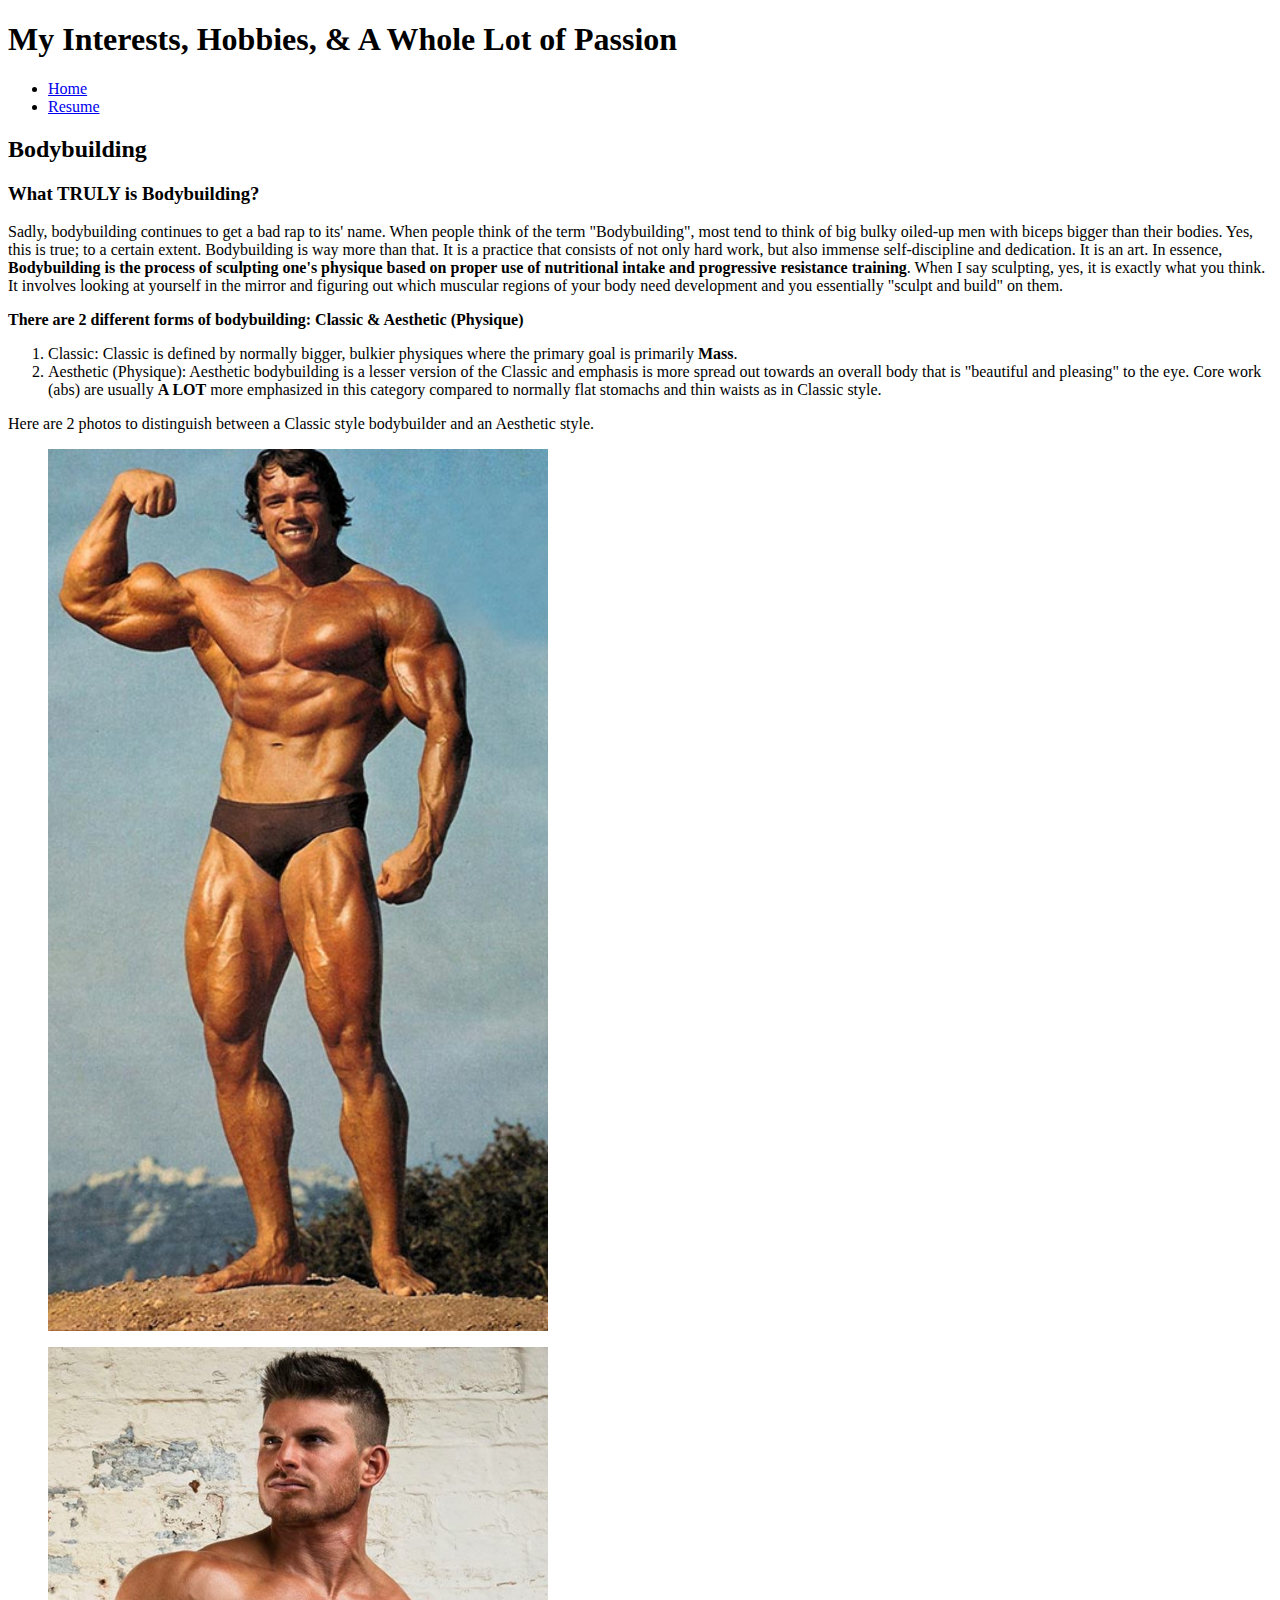
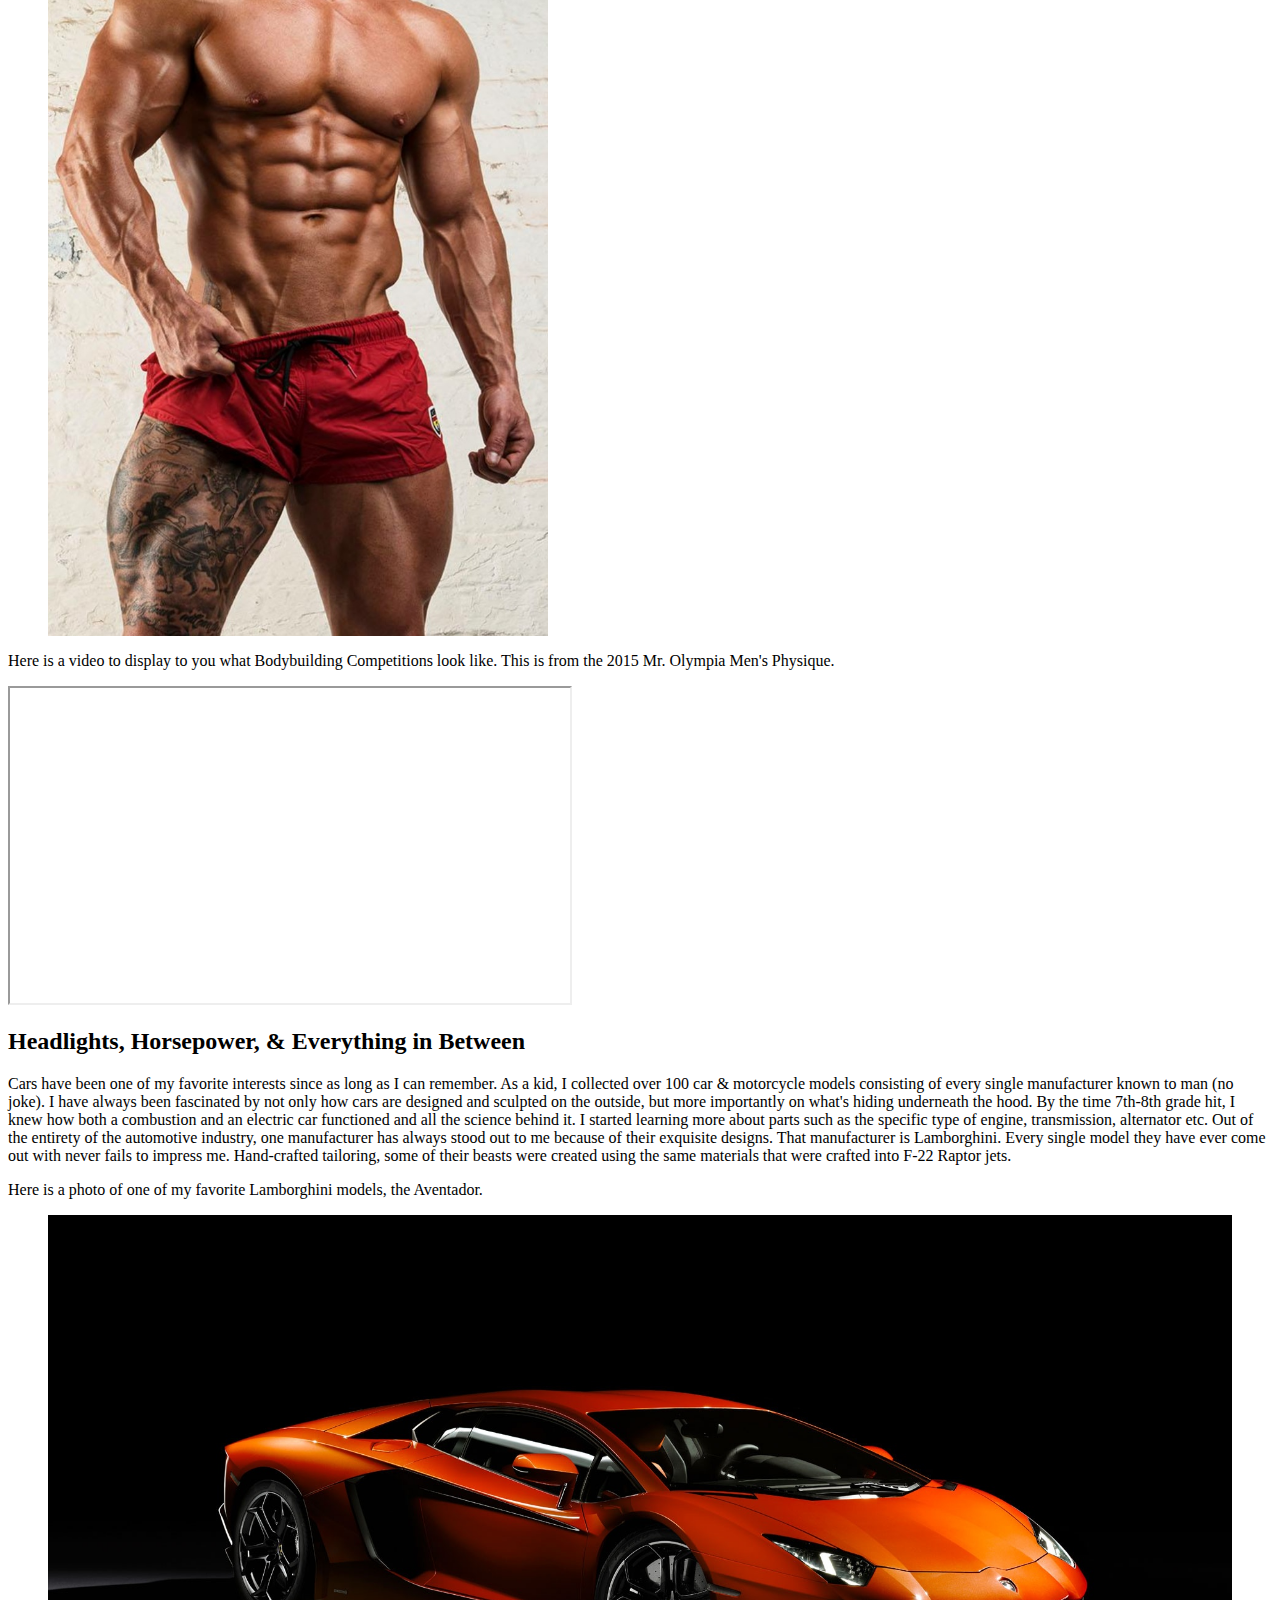
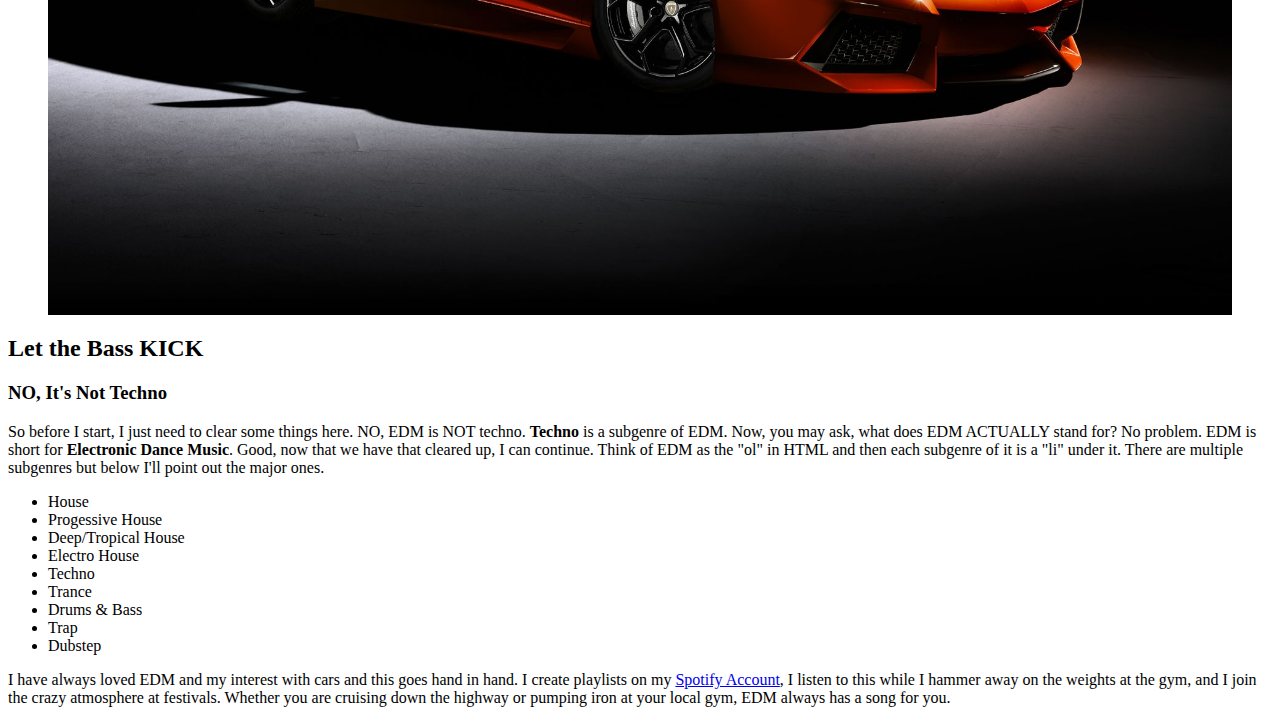
==== personal/index.html @ 1bac951a "added 3rd portion to interest page" ====
<!DOCTYPE html>
<html lang ="en-US">
  <head>
    <title>Interests</title>
    <meta charset = "UTF-8"/>
    <meta name="viewport" content="width=device-width,initial-scale=1.0, shrink-to-fit=no"/>
    <style>
      img{
        display:block;
        max-width:100%;
      }
    </style>
  </head>

  <body>
    <header class="h-card" id="header">
      <h1>My Interests, Hobbies, &amp; A Whole Lot of Passion</h1>
      <nav>
        <ul class="NavMenu">
          <li><a href="../index.html">Home</a></li>
          <li><a href="../resume/index.html">Resume</a></li>
        </ul>
      </nav>
    </header>

    <section class="bodybuilding">
      <h2>Bodybuilding</h2>
        <h3>What TRULY is Bodybuilding?</h3>
          <p>Sadly, bodybuilding continues to get a bad rap to its' name. When people think of the term "Bodybuilding", most tend to think of big bulky oiled-up men with biceps bigger than
           their bodies. Yes, this is true; to a certain extent. Bodybuilding is way more than that. It is a practice that consists of not only hard work, but also immense self-discipline and dedication. It is an art. In essence, <b>Bodybuilding is the process of sculpting one's physique based on proper use of nutritional intake and progressive resistance training</b>. When I say sculpting, yes, it is exactly what you think. It involves looking at yourself in the mirror and figuring out which muscular regions of your body need development and you essentially "sculpt and build" on them.</p>
          <p><b>There are 2 different forms of bodybuilding: Classic &amp; Aesthetic (Physique)</b></p>
          <ol>
            <li>Classic: Classic is defined by normally bigger, bulkier physiques where the primary goal is primarily <b>Mass</b>.</li>
            <li>Aesthetic (Physique): Aesthetic bodybuilding is a lesser version of the Classic and emphasis is more spread out towards an overall body that is "beautiful and pleasing" to the eye. Core work (abs) are usually <b>A LOT</b> more emphasized in this category compared to normally flat stomachs and thin waists as in Classic style.</li>
          </ol>
          <p>Here are 2 photos to distinguish between a Classic style bodybuilder and an Aesthetic style.</p>

          <figure>
            <img src="../pictures/arnold1.jpg" alt="classicbb" style="width:500px;">
          </figure>
          <figure>
            <img src="../pictures/tomcoleman.jpg" alt="aestheticbb" style="width:500px;">
          </figure>

          <p>Here is a video to display to you what Bodybuilding Competitions look like.
          This is from the 2015 Mr. Olympia Men's Physique.</p>

          <iframe width="560" height="315" src="https://www.youtube.com/embed/bm28gUrk5nQ" allowfullscreen></iframe>

    </section>

    <section class="Cars">
      <h2>Headlights, Horsepower, &amp; Everything in Between</h2>
        <p>Cars have been one of my favorite interests since as long as I can remember. As a kid, I collected over 100 car &amp; motorcycle models consisting of every single manufacturer known to man (no joke). I have always been fascinated by not only how cars are designed and sculpted on the outside, but more importantly on what's hiding underneath the hood. By the time 7th-8th grade hit, I knew how both a combustion and an electric car functioned and all the science behind it. I started learning more about parts such as the specific type of engine, transmission, alternator etc. Out of the entirety of the automotive industry, one manufacturer has always stood out to me because of their exquisite designs. That manufacturer is Lamborghini. Every single model they have ever come out with never fails to impress me. Hand-crafted tailoring, some of their beasts were created using the same materials that were crafted into F-22 Raptor jets.</p>

        <p>Here is a photo of one of my favorite Lamborghini models, the Aventador.</p>

        <figure>
          <img src="../pictures/aventador.jpg" alt="lambo" style="height:700px;">
        </figure>
    </section>

    <section class="edm">
      <h2>Let the Bass KICK</h2>
        <h3>NO, It's Not Techno</h3>
          <p>So before I start, I just need to clear some things here. NO, EDM is NOT techno. <b>Techno</b> is a subgenre of EDM. Now, you may ask, what does EDM ACTUALLY stand for? No problem. EDM is short for <b>Electronic Dance Music</b>. Good, now that we have that cleared up, I can continue. Think of EDM as the "ol" in HTML and then each subgenre of it is a "li" under it. There are multiple subgenres but below I'll point out the major ones.</p>

          <ul>
            <li>House</li>
            <li>Progessive House</li>
            <li>Deep/Tropical House</li>
            <li>Electro House</li>
            <li>Techno</li>
            <li>Trance</li>
            <li>Drums &amp; Bass</li>
            <li>Trap</li>
            <li>Dubstep</li>
          </ul>

          <p>I have always loved EDM and my interest with cars and this goes hand in hand. I create playlists on my <a href="https://open.spotify.com/user/12143273703">Spotify Account</a>, I listen to this while I hammer away on the weights at the gym, and I join the crazy atmosphere at festivals. Whether you are cruising down the highway or pumping iron at your local gym, EDM always has a song for you.</p>

          
  </body>
</html>
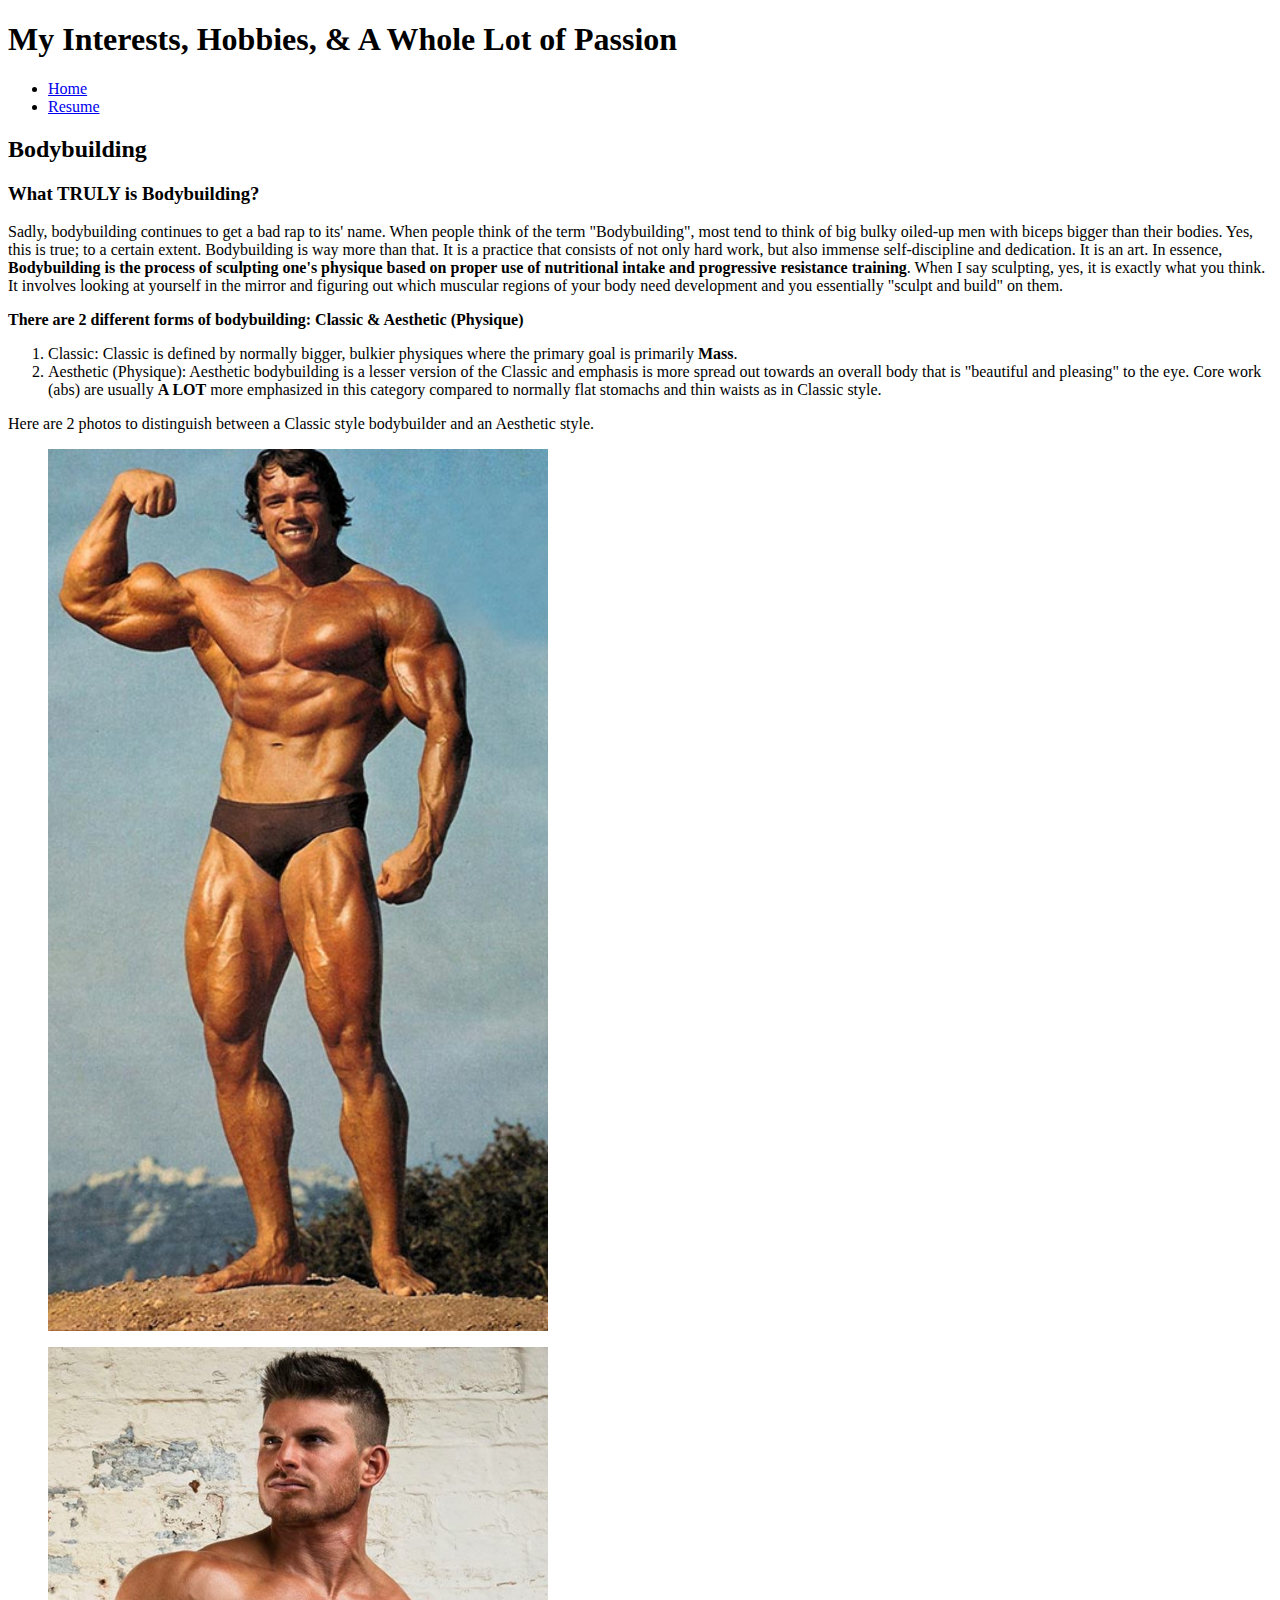
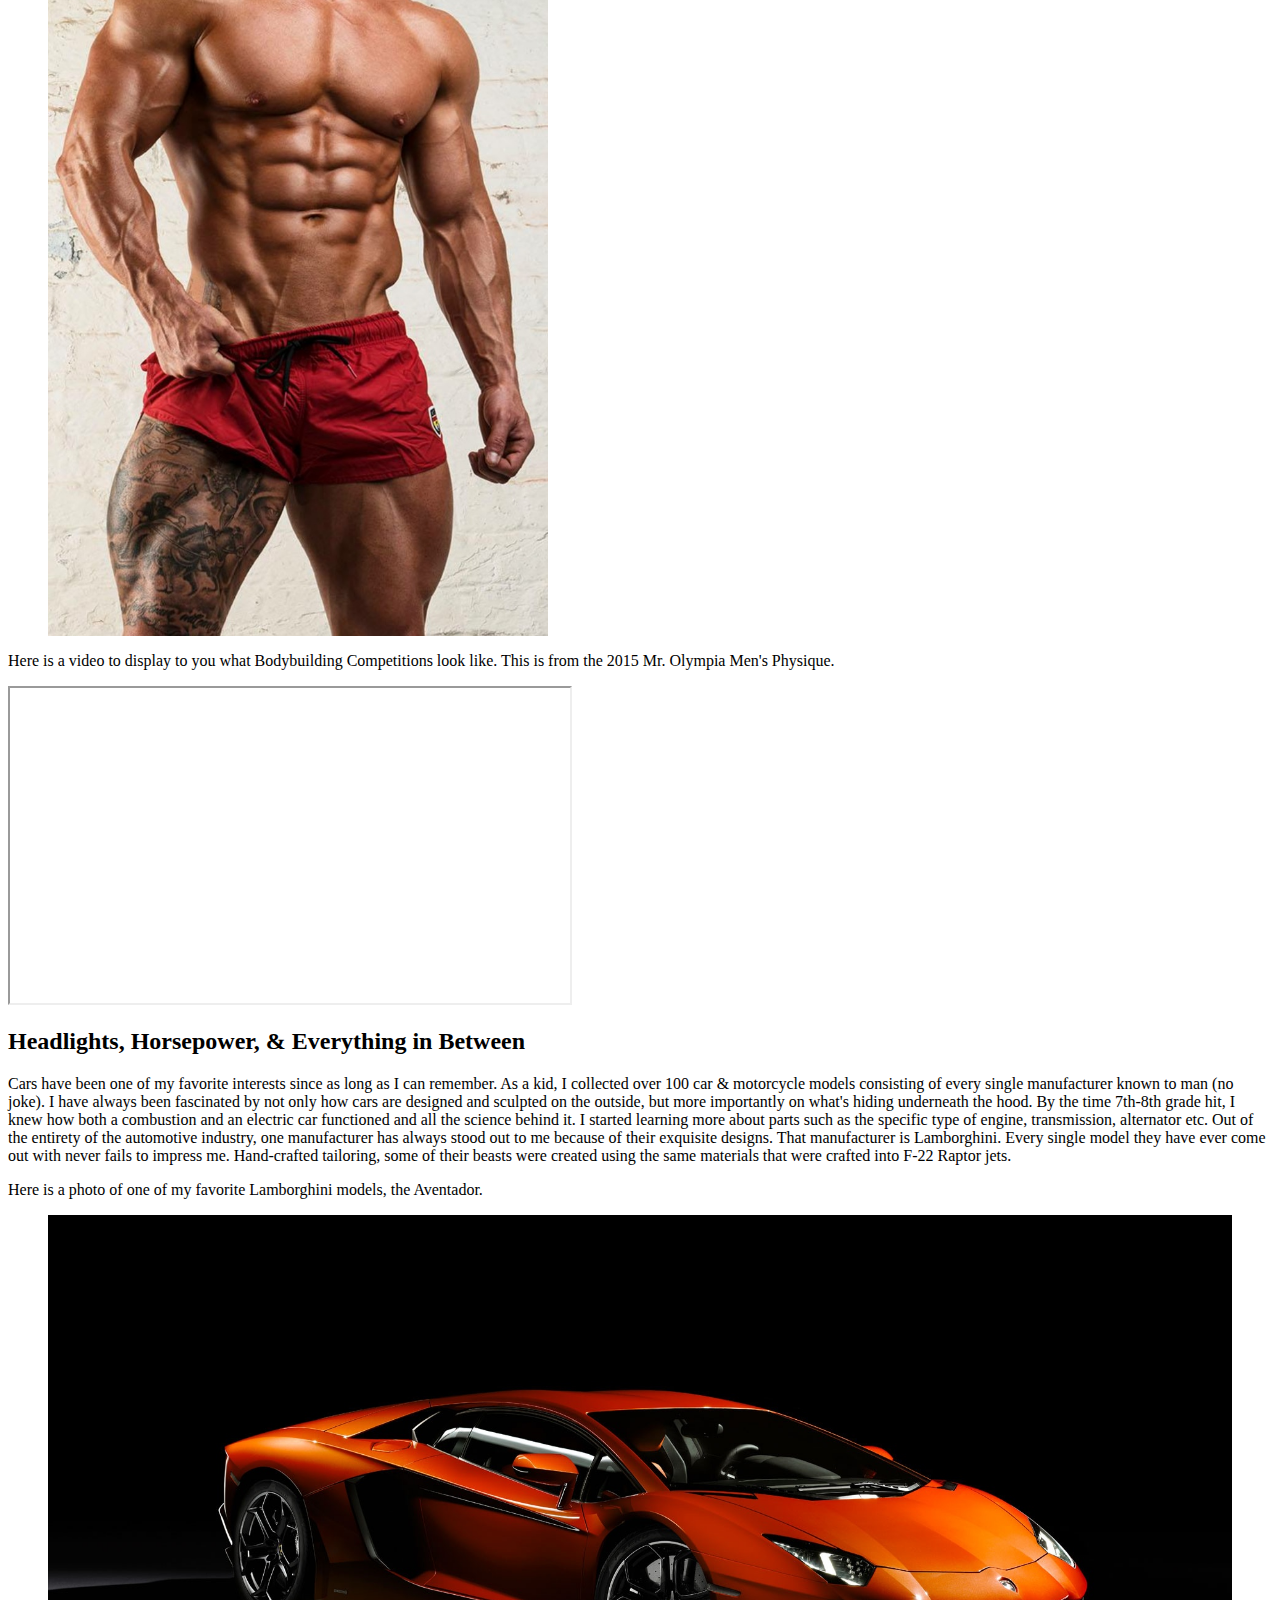
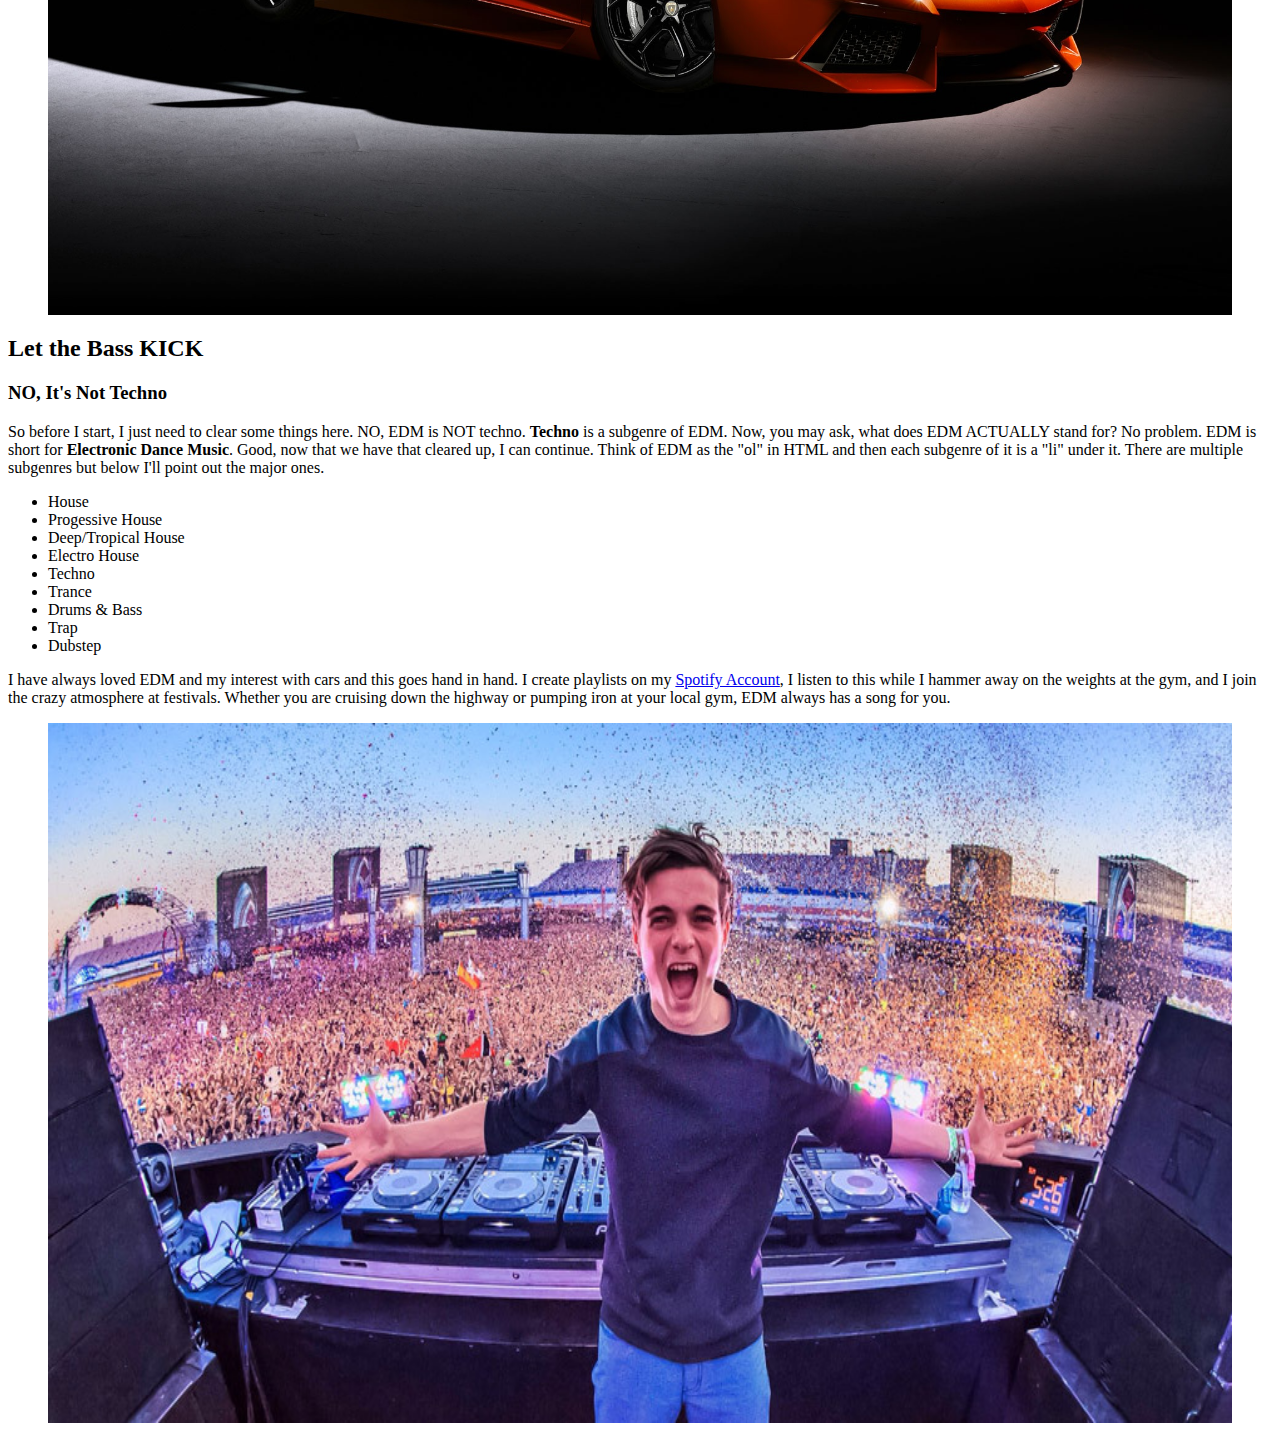
==== commit 9d9ad7e4: "added photo and finished 3rd portion of interest page" ====
--- a/personal/index.html
+++ b/personal/index.html
@@ -79,6 +79,9 @@
 
           <p>I have always loved EDM and my interest with cars and this goes hand in hand. I create playlists on my <a href="https://open.spotify.com/user/12143273703">Spotify Account</a>, I listen to this while I hammer away on the weights at the gym, and I join the crazy atmosphere at festivals. Whether you are cruising down the highway or pumping iron at your local gym, EDM always has a song for you.</p>
 
-          
+          <figure>
+            <img src="../pictures/martingarrix.jpg" alt="mgarrix" style="height:700px;">
+          </figure>
+    </section>
   </body>
 </html>   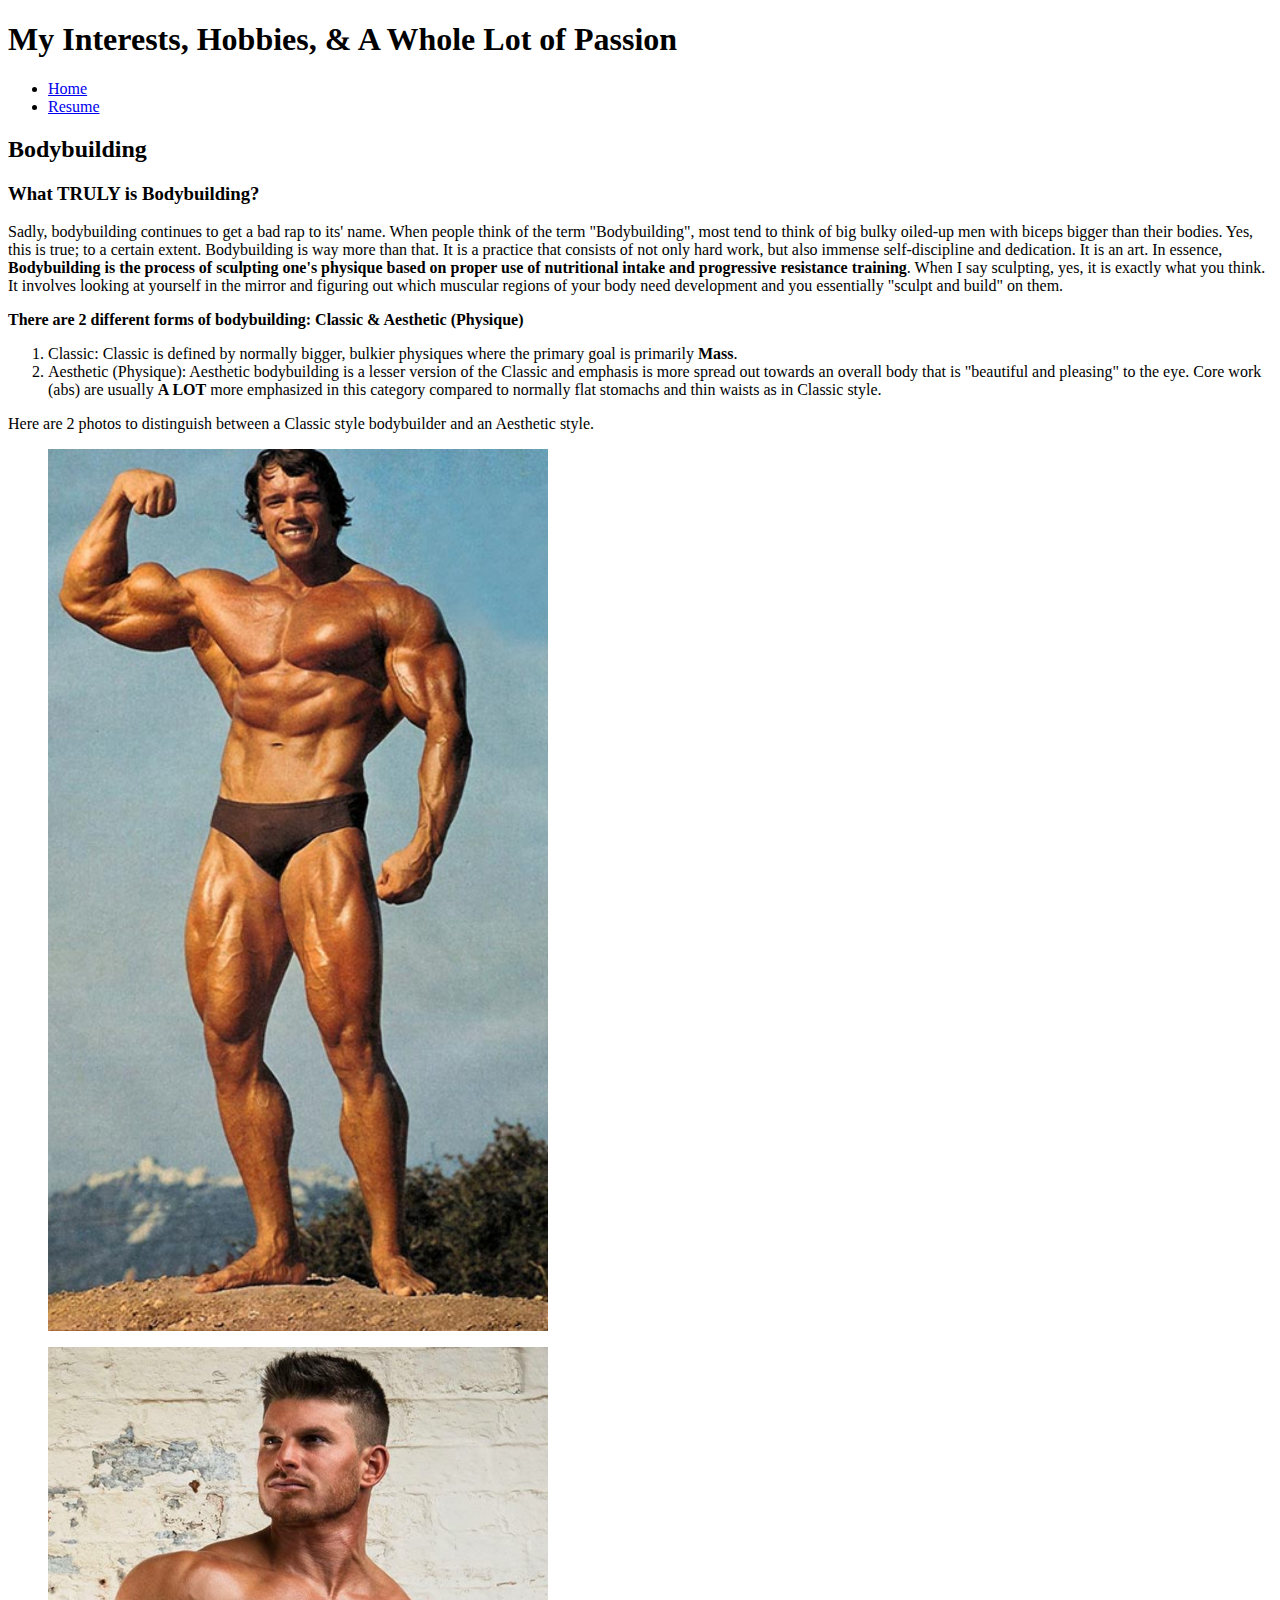
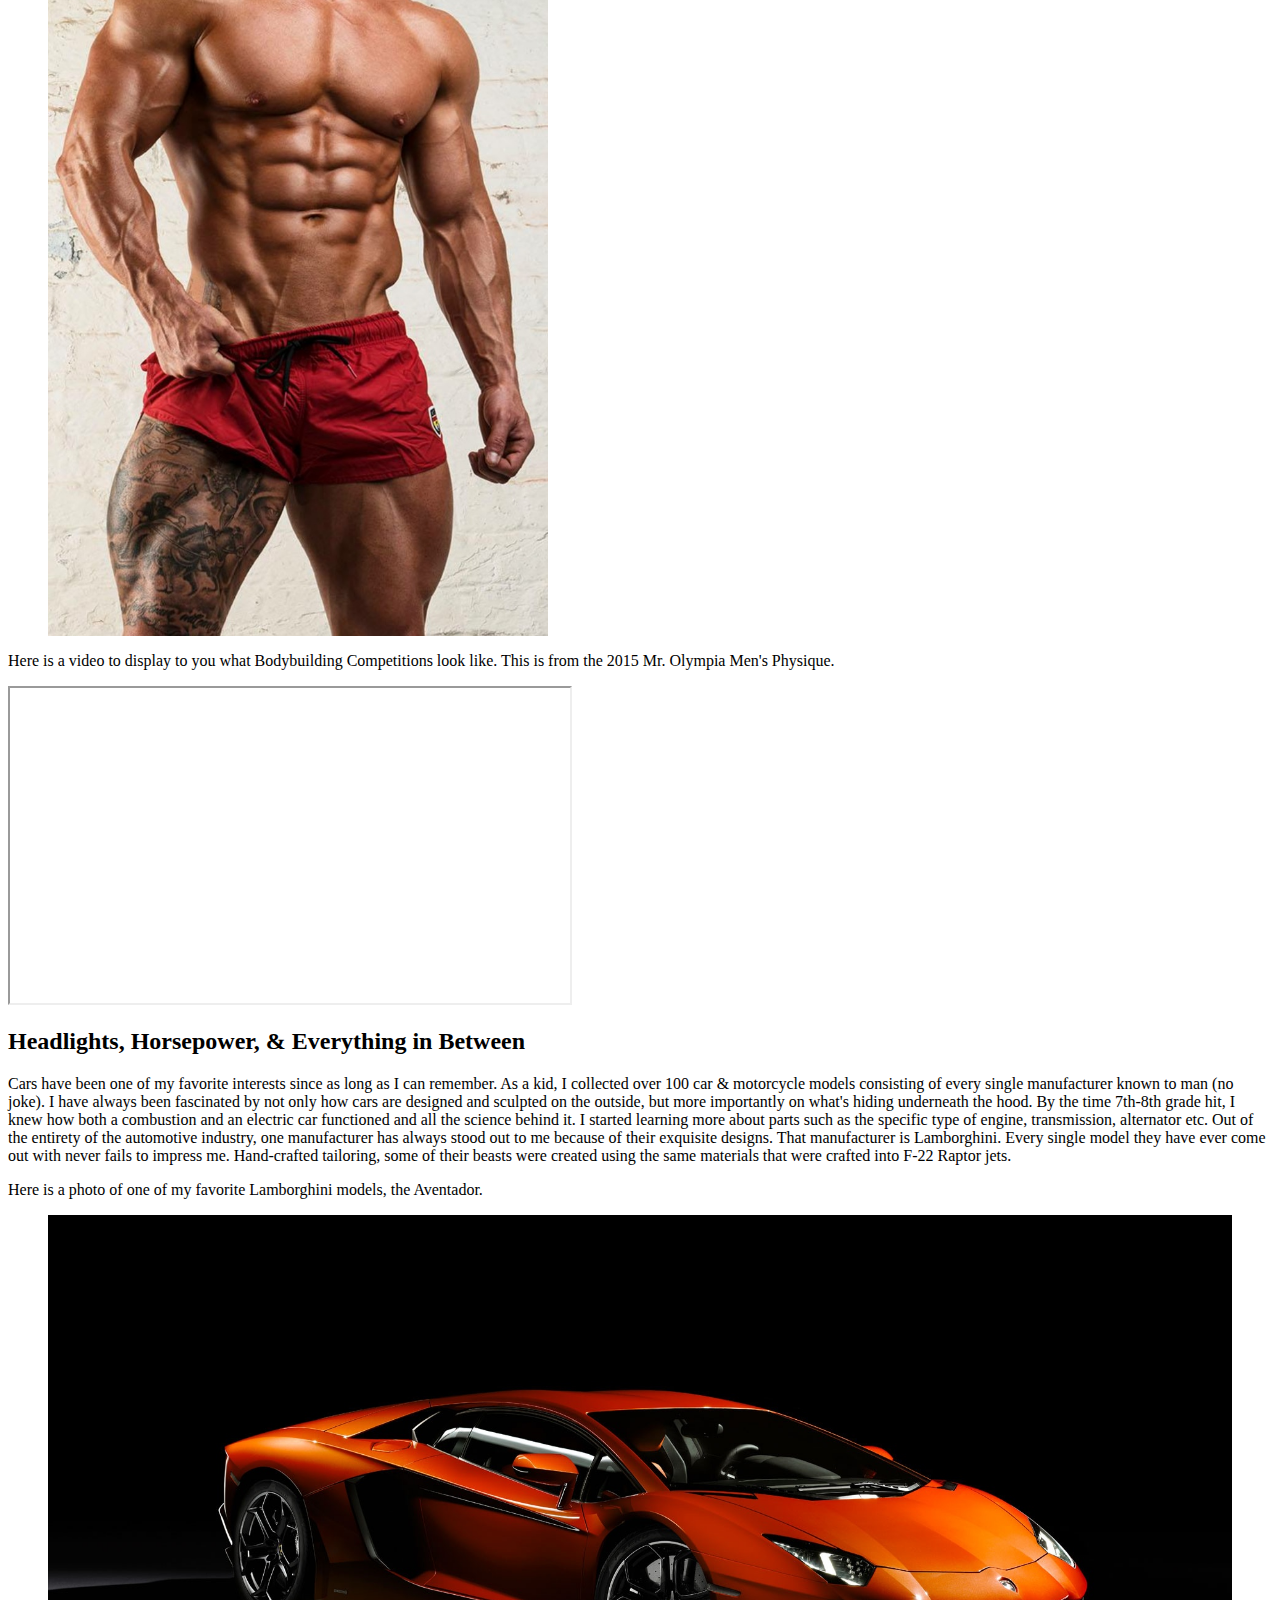
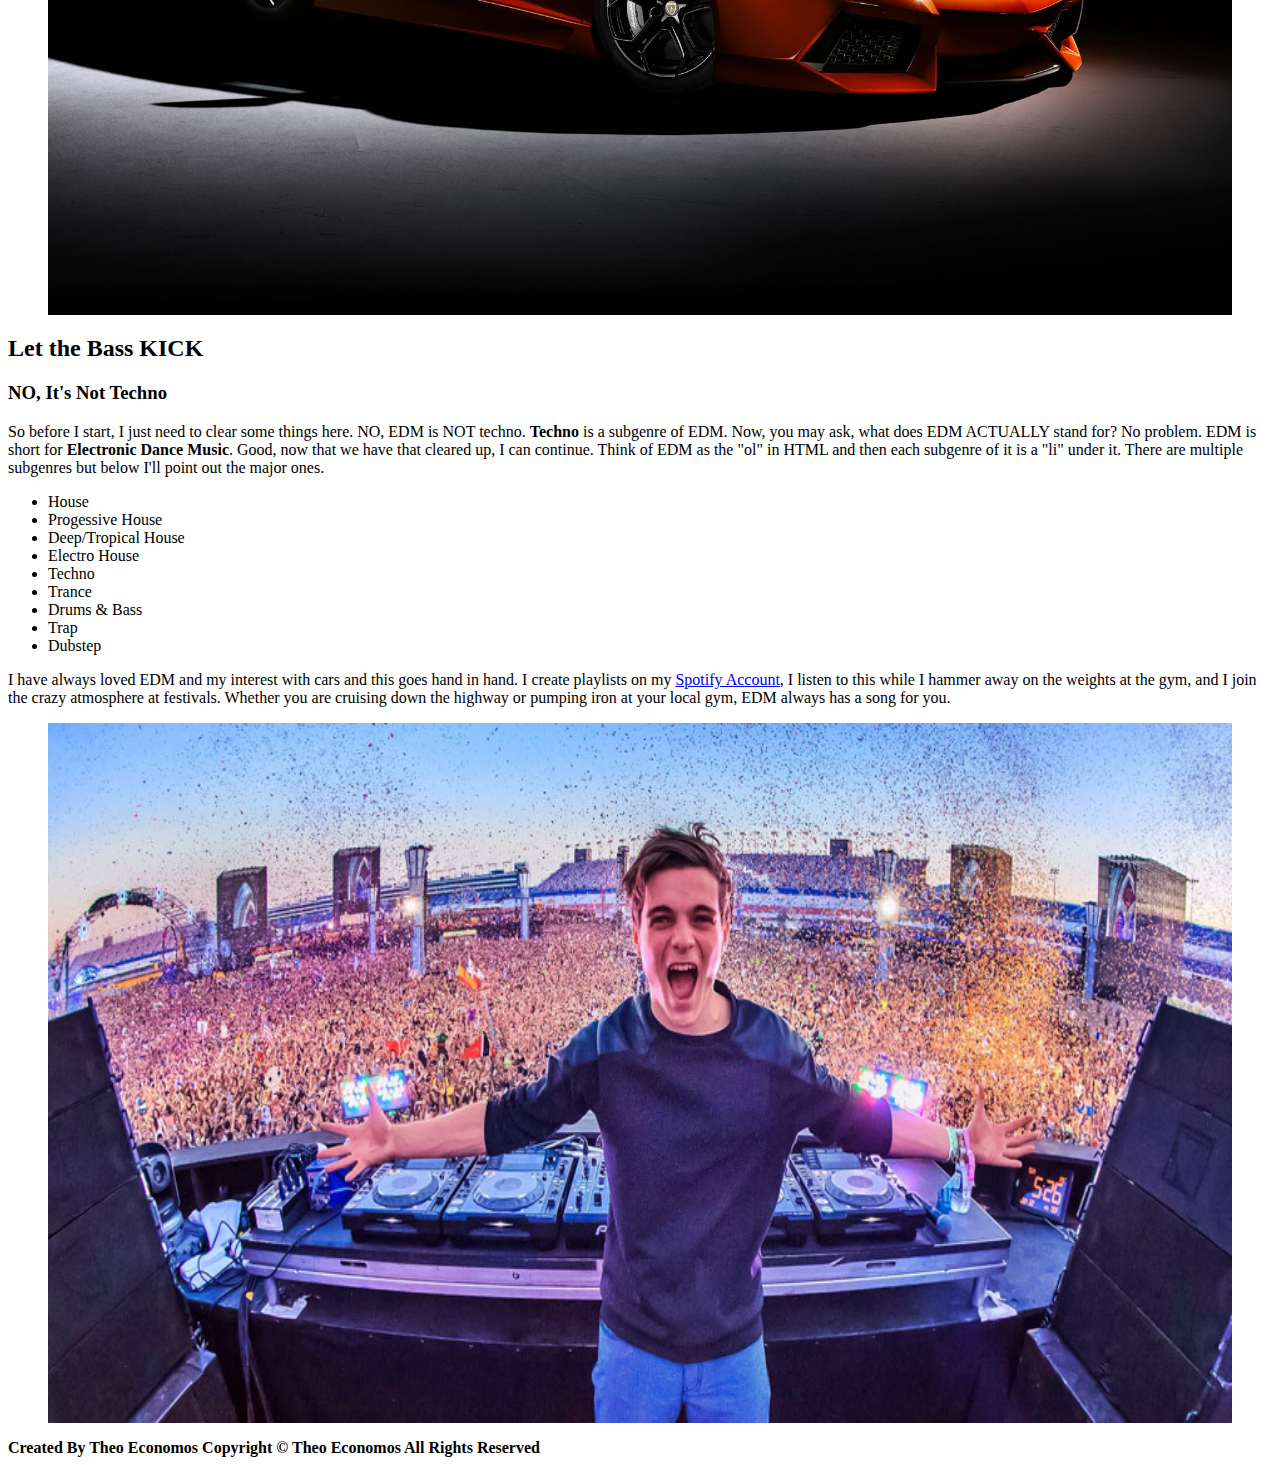
==== commit ff4980f9: "added footer" ====
--- a/personal/index.html
+++ b/personal/index.html
@@ -83,5 +83,11 @@
             <img src="../pictures/martingarrix.jpg" alt="mgarrix" style="height:700px;">
           </figure>
     </section>
+
+    <footer>
+     <b>Created By Theo Economos</b>
+     <b>Copyright &copy; Theo Economos All Rights Reserved</b>
+    </footer>
+    
   </body>
 </html>   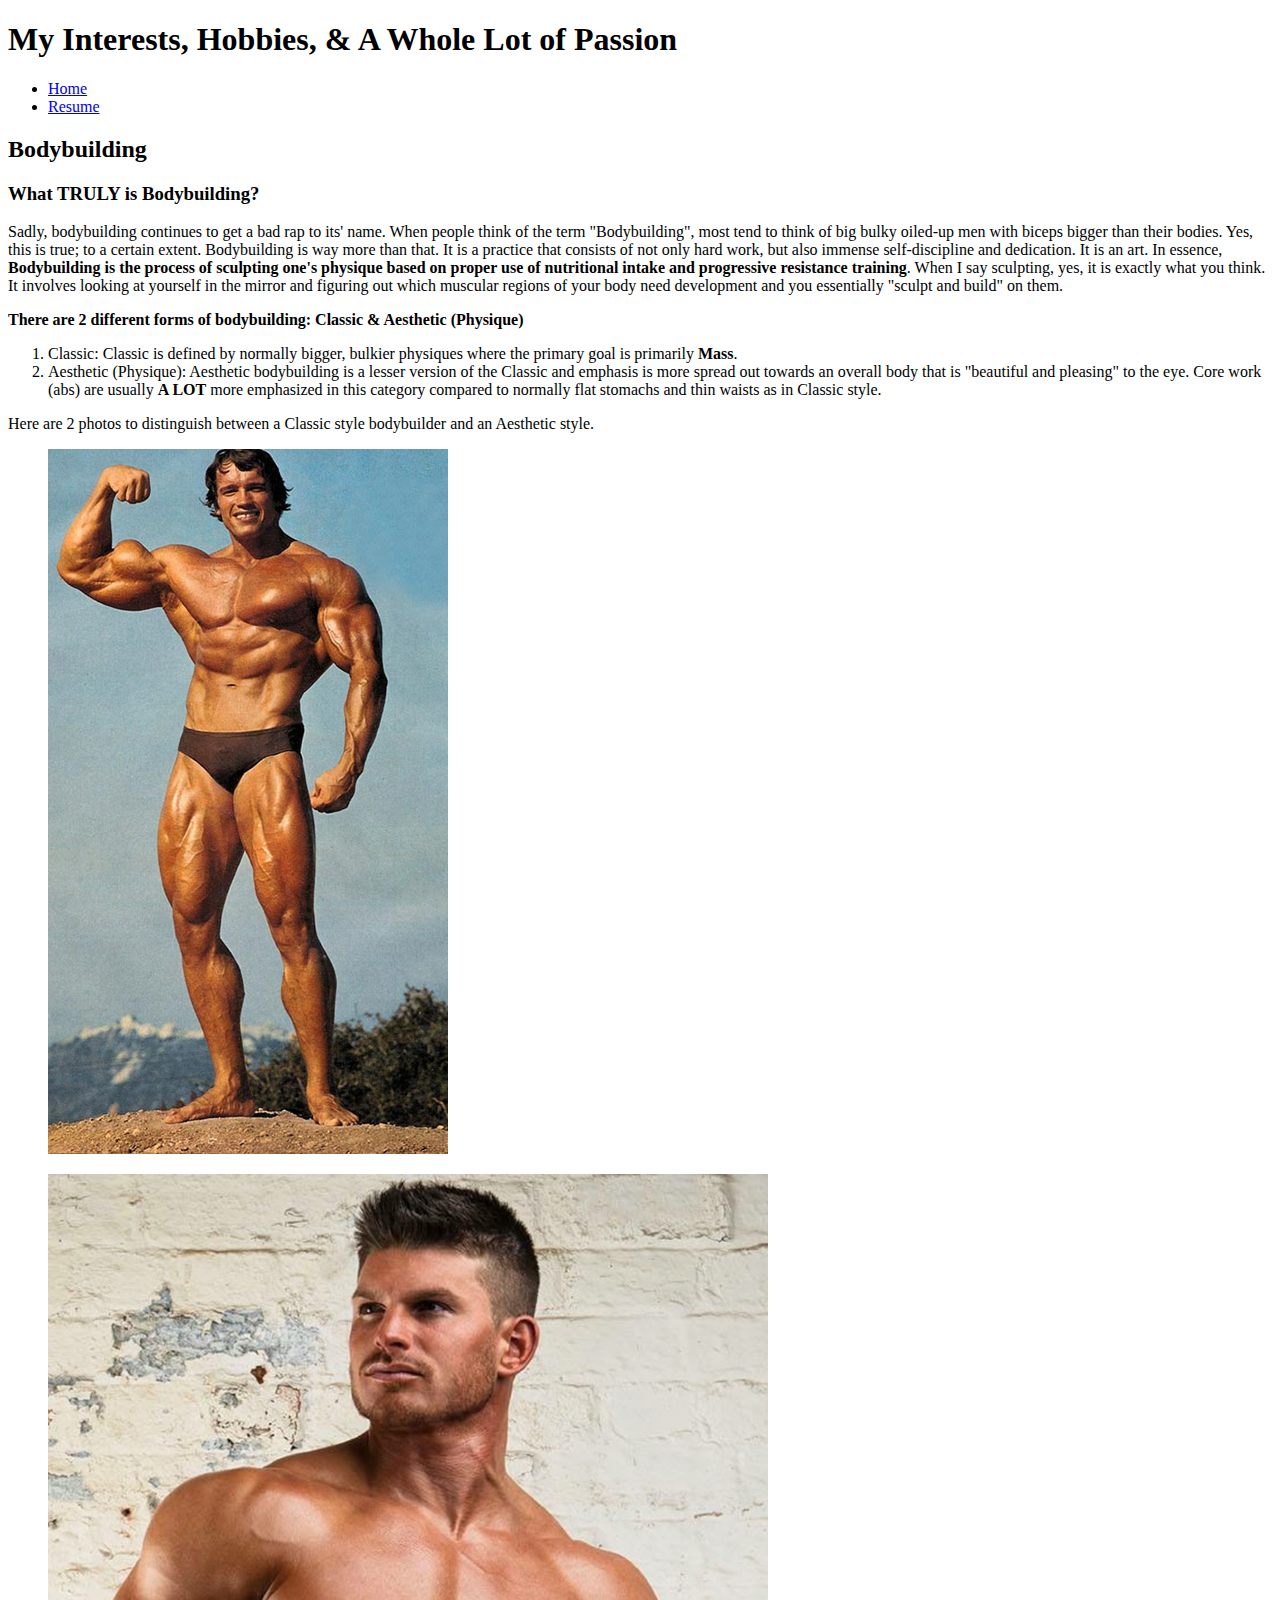
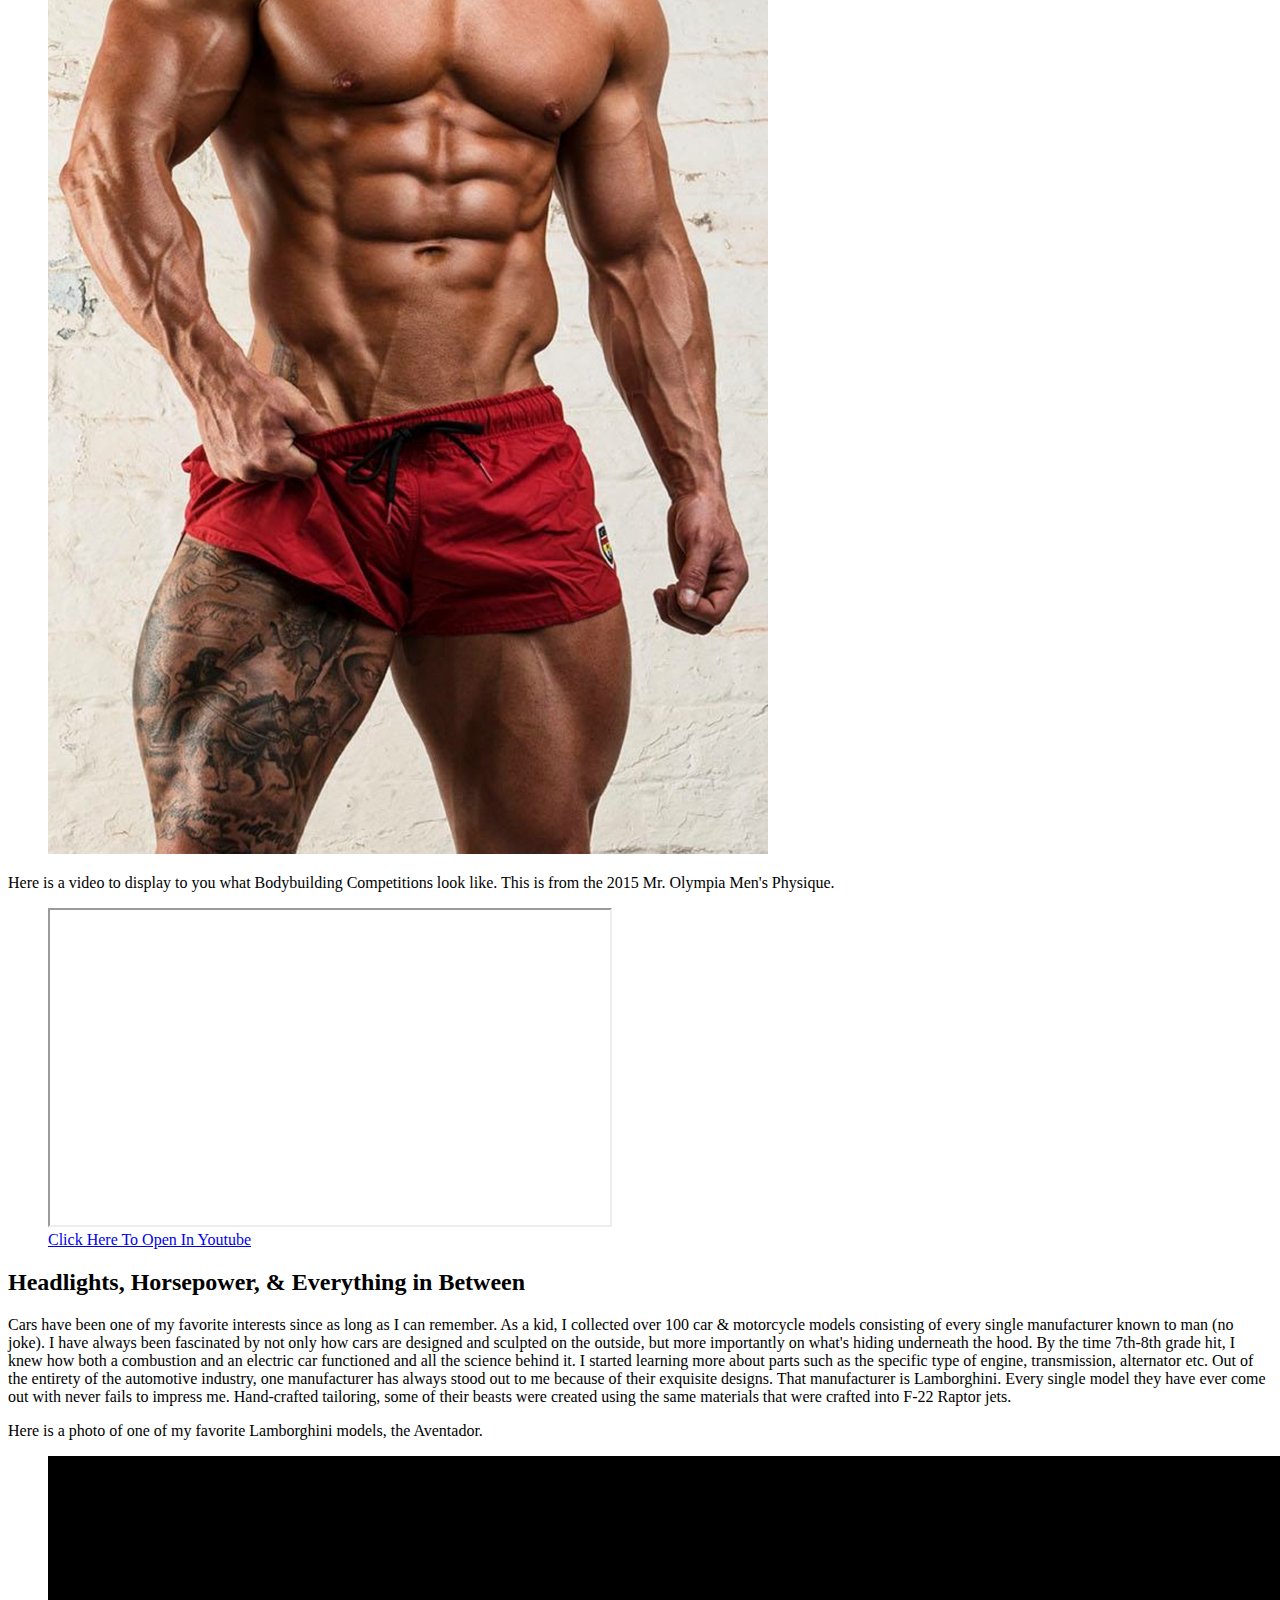
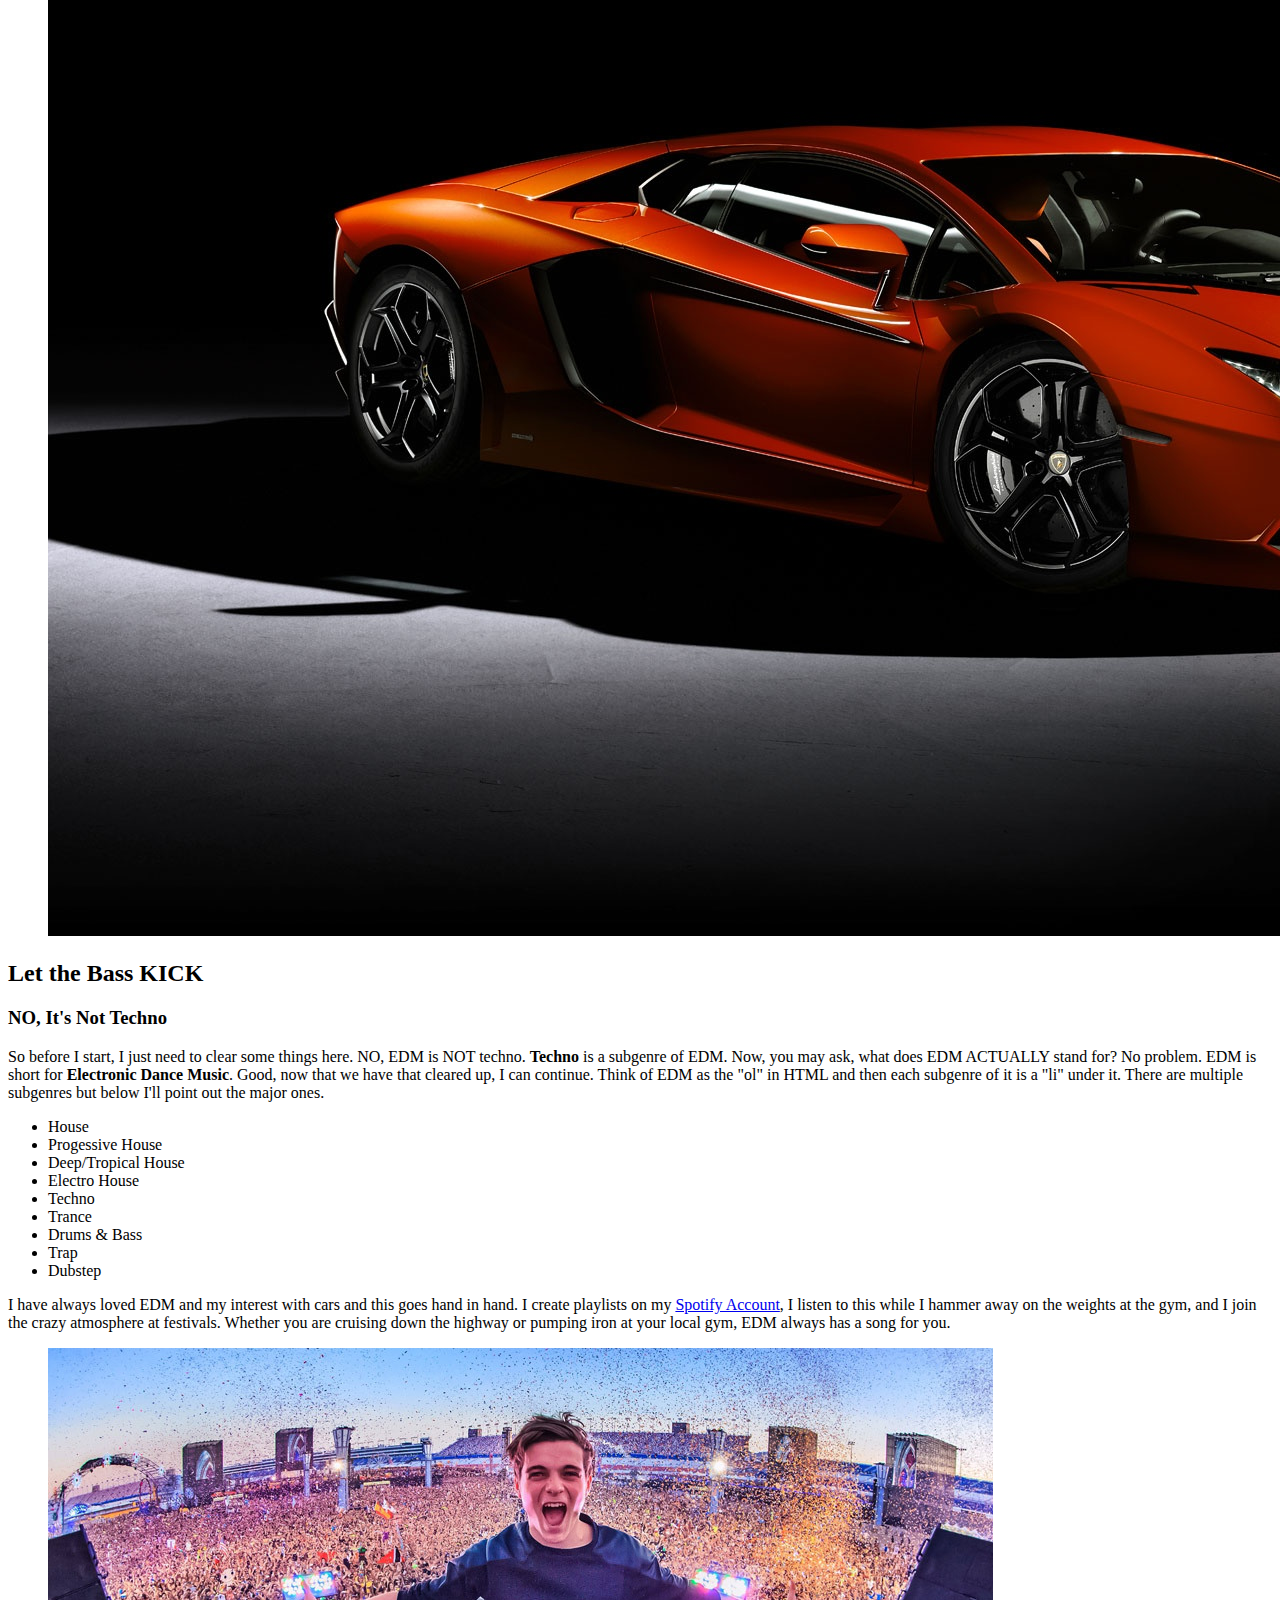
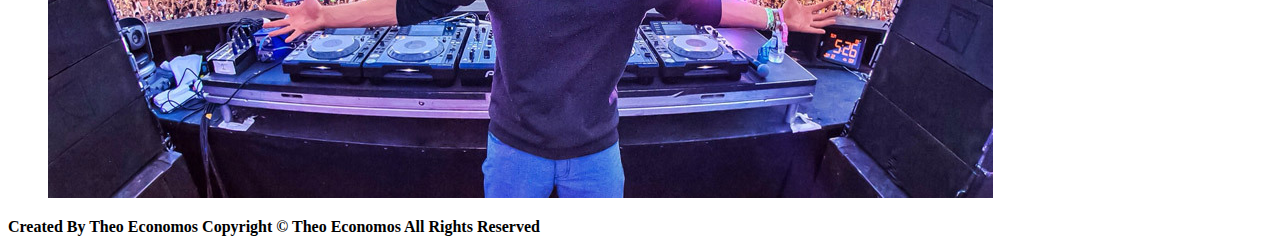
==== commit 0a791dac: "HUGE COMMIT: update all 3 HTML pages" ====
--- a/personal/index.html
+++ b/personal/index.html
@@ -4,19 +4,15 @@
     <title>Interests</title>
     <meta charset = "UTF-8"/>
     <meta name="viewport" content="width=device-width,initial-scale=1.0, shrink-to-fit=no"/>
-    <style>
-      img{
-        display:block;
-        max-width:100%;
-      }
-    </style>
+    <link rel="stylesheet" type="text/css" href="/css/theostylesheet.css">
+
   </head>
 
   <body>
     <header class="h-card" id="header">
       <h1>My Interests, Hobbies, &amp; A Whole Lot of Passion</h1>
       <nav>
-        <ul class="NavMenu">
+        <ul class="nav-menu">
           <li><a href="../index.html">Home</a></li>
           <li><a href="../resume/index.html">Resume</a></li>
         </ul>
@@ -36,27 +32,33 @@
           <p>Here are 2 photos to distinguish between a Classic style bodybuilder and an Aesthetic style.</p>
 
           <figure>
-            <img src="../pictures/arnold1.jpg" alt="classicbb" style="width:500px;">
+            <img src="../pictures/arnold1.jpg" alt="classicbb"/>
           </figure>
           <figure>
-            <img src="../pictures/tomcoleman.jpg" alt="aestheticbb" style="width:500px;">
+            <img src="../pictures/tomcoleman.jpg" alt="aestheticbb"/>
           </figure>
 
           <p>Here is a video to display to you what Bodybuilding Competitions look like.
           This is from the 2015 Mr. Olympia Men's Physique.</p>
 
-          <iframe width="560" height="315" src="https://www.youtube.com/embed/bm28gUrk5nQ" allowfullscreen></iframe>
+    </section>
+          
+      <figure>
+        <iframe width="560" height="315" src="https://www.youtube.com/embed/bm28gUrk5nQ" allowfullscreen></iframe>
+          <figcaption>
+            <a href="https://www.youtube.com/embed/bm28gUrk5nQ">
+              Click Here To Open In Youtube</a>
+          </figcaption>
+      </figure>
 
-    </section>
-
-    <section class="Cars">
+    <section class="cars">
       <h2>Headlights, Horsepower, &amp; Everything in Between</h2>
         <p>Cars have been one of my favorite interests since as long as I can remember. As a kid, I collected over 100 car &amp; motorcycle models consisting of every single manufacturer known to man (no joke). I have always been fascinated by not only how cars are designed and sculpted on the outside, but more importantly on what's hiding underneath the hood. By the time 7th-8th grade hit, I knew how both a combustion and an electric car functioned and all the science behind it. I started learning more about parts such as the specific type of engine, transmission, alternator etc. Out of the entirety of the automotive industry, one manufacturer has always stood out to me because of their exquisite designs. That manufacturer is Lamborghini. Every single model they have ever come out with never fails to impress me. Hand-crafted tailoring, some of their beasts were created using the same materials that were crafted into F-22 Raptor jets.</p>
 
         <p>Here is a photo of one of my favorite Lamborghini models, the Aventador.</p>
 
         <figure>
-          <img src="../pictures/aventador.jpg" alt="lambo" style="height:700px;">
+          <img src="../pictures/aventador.jpg" alt="lambo"/>
         </figure>
     </section>
 
@@ -80,7 +82,7 @@
           <p>I have always loved EDM and my interest with cars and this goes hand in hand. I create playlists on my <a href="https://open.spotify.com/user/12143273703">Spotify Account</a>, I listen to this while I hammer away on the weights at the gym, and I join the crazy atmosphere at festivals. Whether you are cruising down the highway or pumping iron at your local gym, EDM always has a song for you.</p>
 
           <figure>
-            <img src="../pictures/martingarrix.jpg" alt="mgarrix" style="height:700px;">
+            <img src="../pictures/martingarrix.jpg" alt="mgarrix"/>
           </figure>
     </section>
 
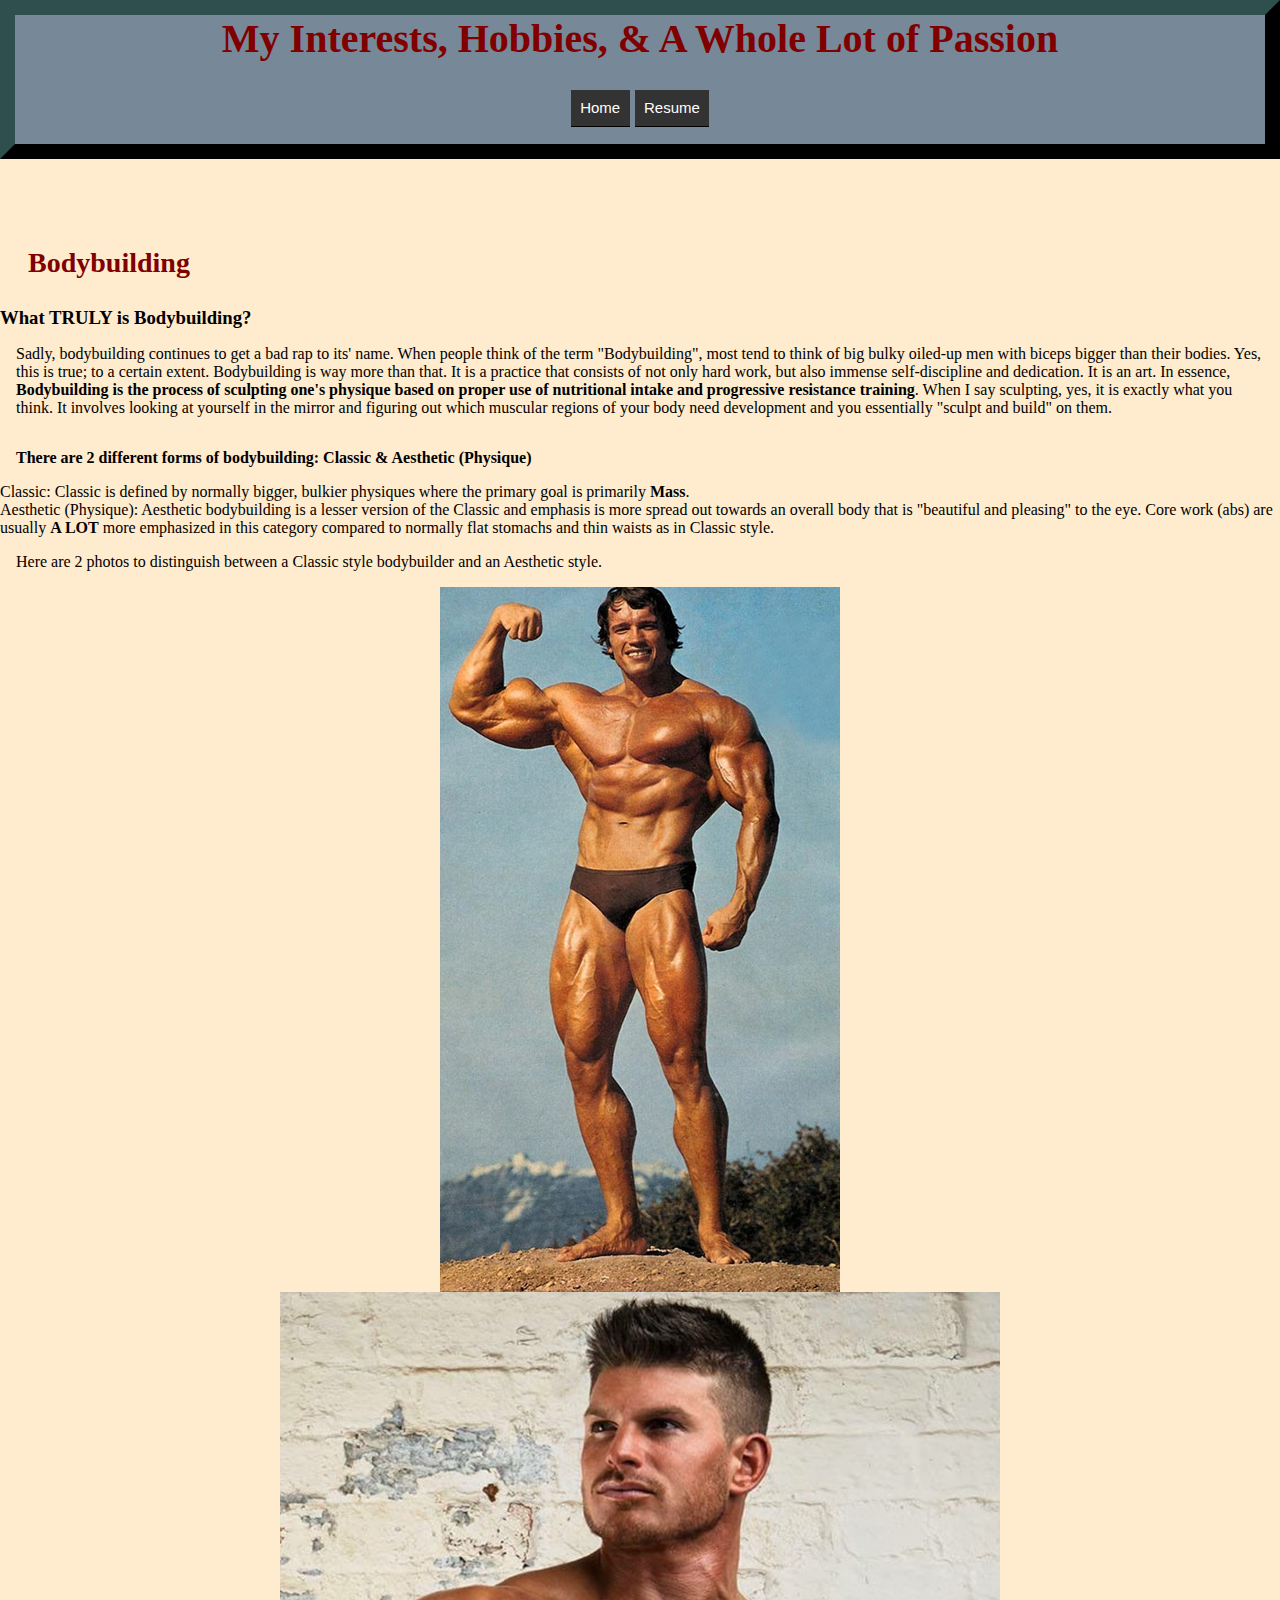
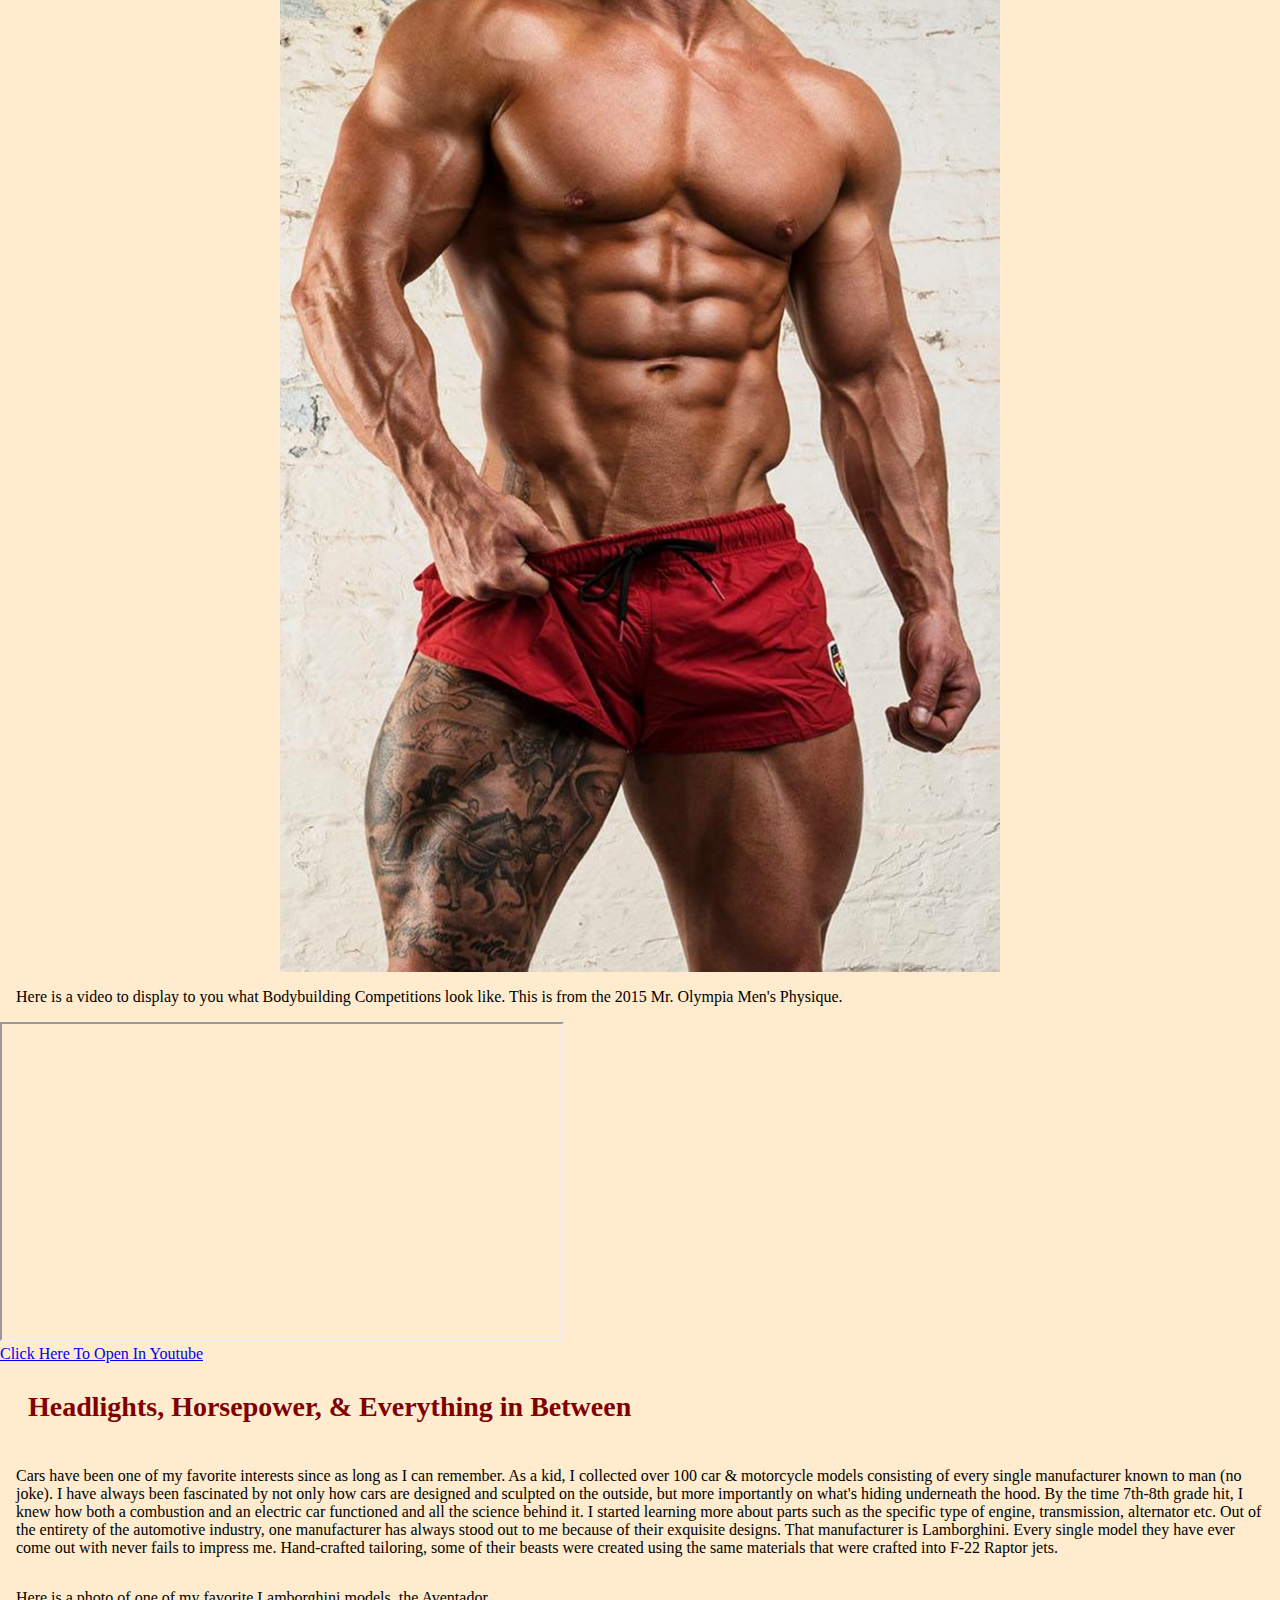
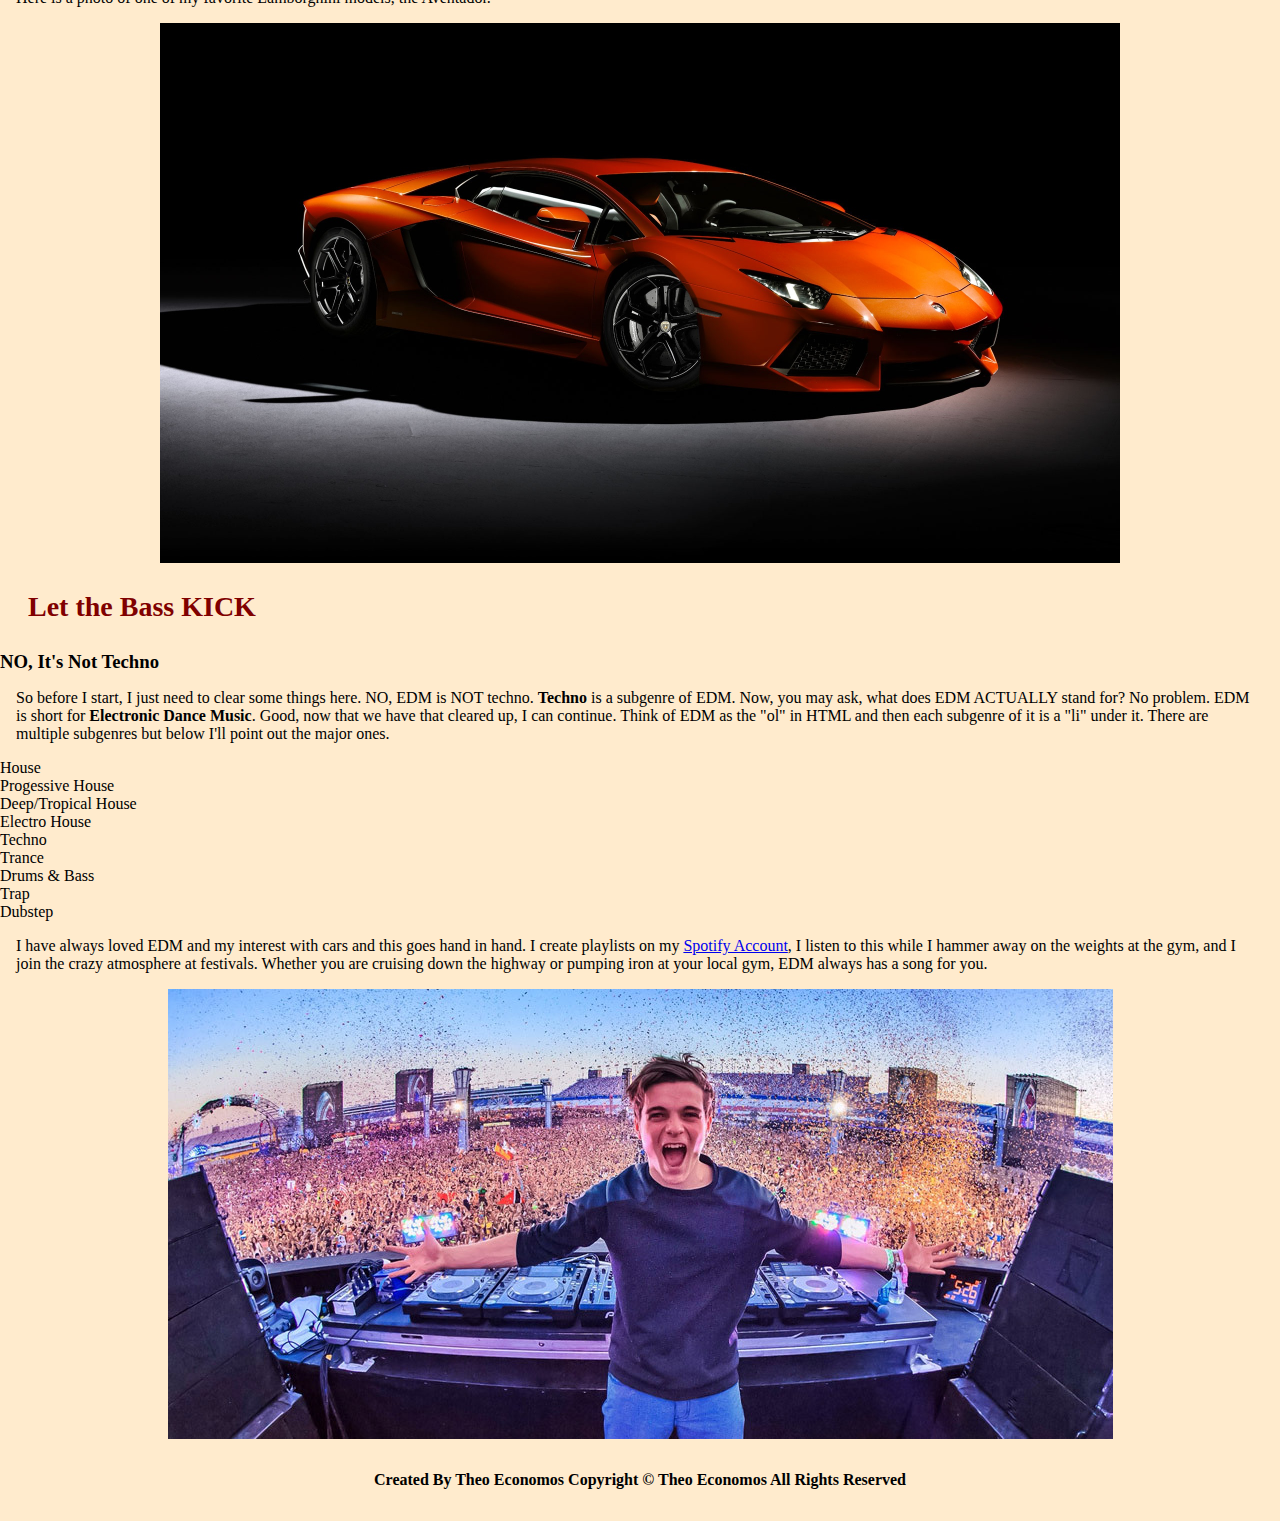
==== commit f764cbf4: "updated more css" ====
--- a/personal/index.html
+++ b/personal/index.html
@@ -4,7 +4,7 @@
     <title>Interests</title>
     <meta charset = "UTF-8"/>
     <meta name="viewport" content="width=device-width,initial-scale=1.0, shrink-to-fit=no"/>
-    <link rel="stylesheet" type="text/css" href="/css/theostylesheet.css">
+    <link rel="stylesheet" type="text/css" href="../css/theostylesheet.css">
 
   </head>
 
@@ -67,7 +67,7 @@
         <h3>NO, It's Not Techno</h3>
           <p>So before I start, I just need to clear some things here. NO, EDM is NOT techno. <b>Techno</b> is a subgenre of EDM. Now, you may ask, what does EDM ACTUALLY stand for? No problem. EDM is short for <b>Electronic Dance Music</b>. Good, now that we have that cleared up, I can continue. Think of EDM as the "ol" in HTML and then each subgenre of it is a "li" under it. There are multiple subgenres but below I'll point out the major ones.</p>
 
-          <ul>
+          <ul class="genrelist">
             <li>House</li>
             <li>Progessive House</li>
             <li>Deep/Tropical House</li>
--- a/css/theostylesheet.css
+++ b/css/theostylesheet.css
@@ -0,0 +1,105 @@
+/* Theo Economos
+ITM 361 - Project 2
+CSS File Extension
+*/
+
+/* --RESET-- */
+*{margin: 0;padding: 0;}
+
+body {
+	background-color: #FFEBCD;
+	font-family: Palatino, "Palatino Linotype", "Palatino LT STD", "Book Antiqua", Georgia, serif;
+	overflow-x: hidden;
+
+}
+
+header {
+	color: #800000;
+	text-align: center;
+	margin-bottom: 3em;
+	font-size: 1.25em;
+	background-color: #778899;
+	border-style: outset;
+	border-color:#2F4F4F;
+	border-width: .75em;
+}
+
+footer {
+	text-align: center;
+	padding: 2em;
+}
+
+h2 {
+	color: #800000;
+	padding: 1em;
+	font-size: 1.75em;
+}
+
+p {
+	padding-left: 1em;
+	padding: 1em;
+}
+
+img {
+	display: block;
+	margin: auto;
+	max-width: 75%;
+	max-height: 75%;
+}
+
+
+
+/* --NAV-- */
+
+nav {
+	padding:.6em;
+	text-align: center;
+	margin-top: .8em;
+}
+
+nav li {
+	display:inline-block;
+}
+
+nav li a {
+	font-family:Arial;
+	font-size:.75em;
+	text-decoration: none;
+	float:left;
+	padding:.625em;
+	background-color: #333333;
+	color:#ffffff;
+	border-bottom:.0625em;
+	border-bottom-color:#000000;
+	border-bottom-style:solid;
+}
+
+nav li a:hover {
+	background-color:#9B1C26;
+	padding-bottom:.75em;
+	border-bottom:.125em;
+	border-bottom-color:#000000;
+	border-bottom-style:solid;
+	margin:-.0625em;
+}
+
+/* END NAV */
+
+/* --IDs-- */
+
+#theo {
+	text-align: center;
+	padding: 1em;
+	font-family:  "Hoefler Text", "Baskerville Old Face", Garamond, "Times New Roman", serif;
+	font-size: 1.75em;
+}
+
+#mepic {
+	display: block;
+	margin: auto;
+	max-width: 100%;
+	height: 100%;
+	padding-bottom: 2em;
+}
+
+/* --CLASSES-- */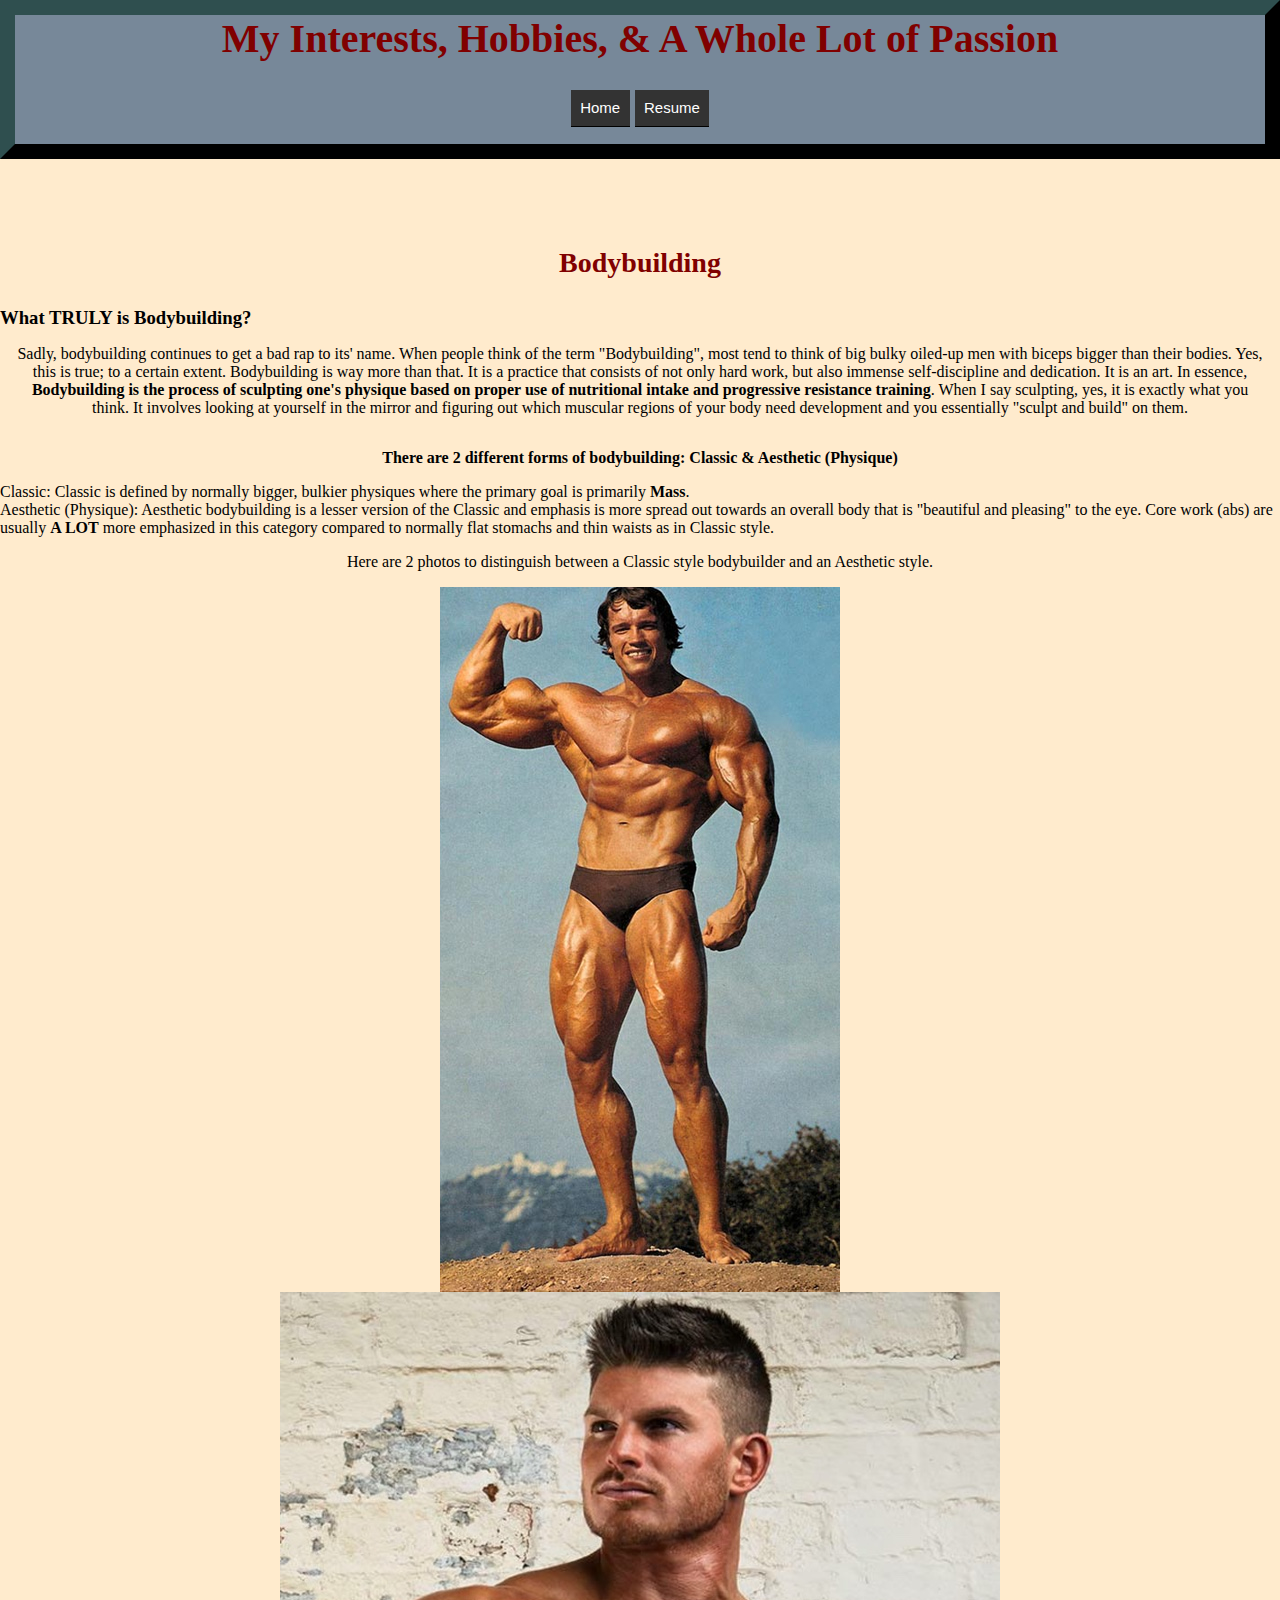
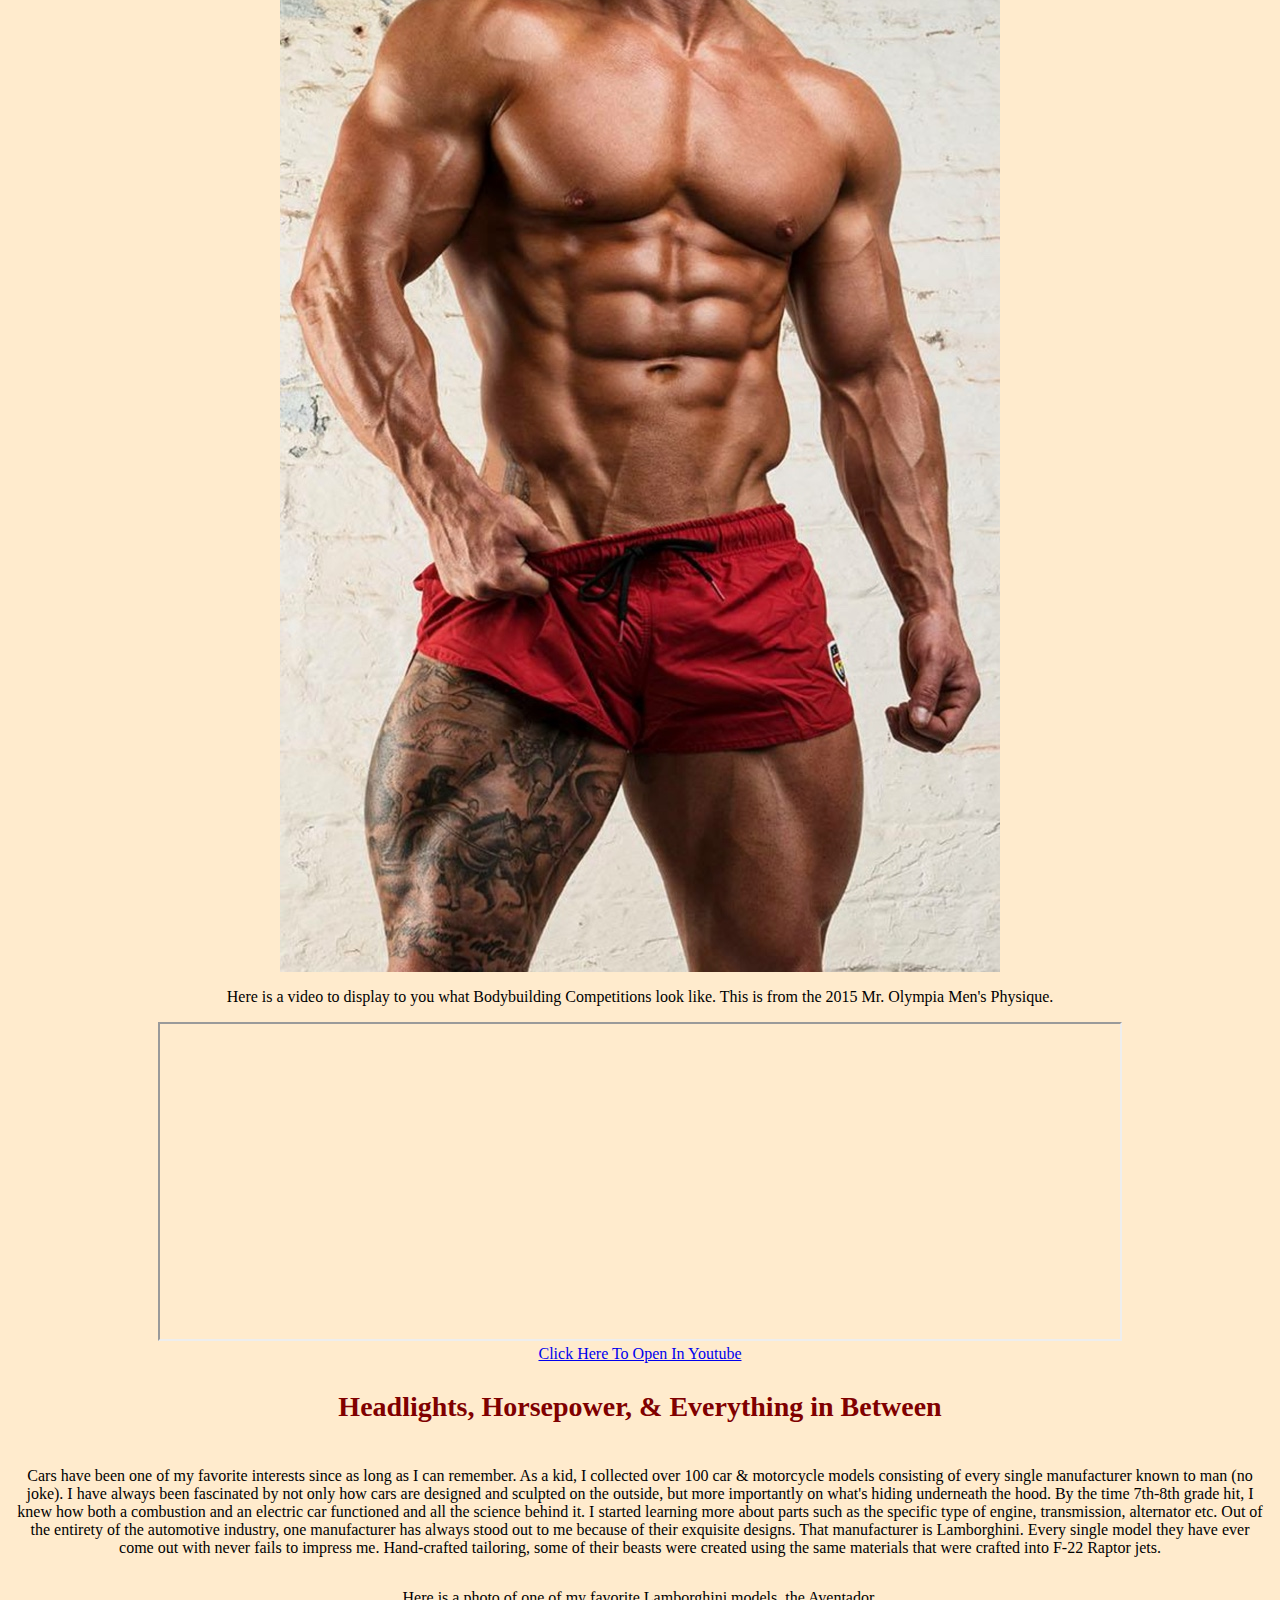
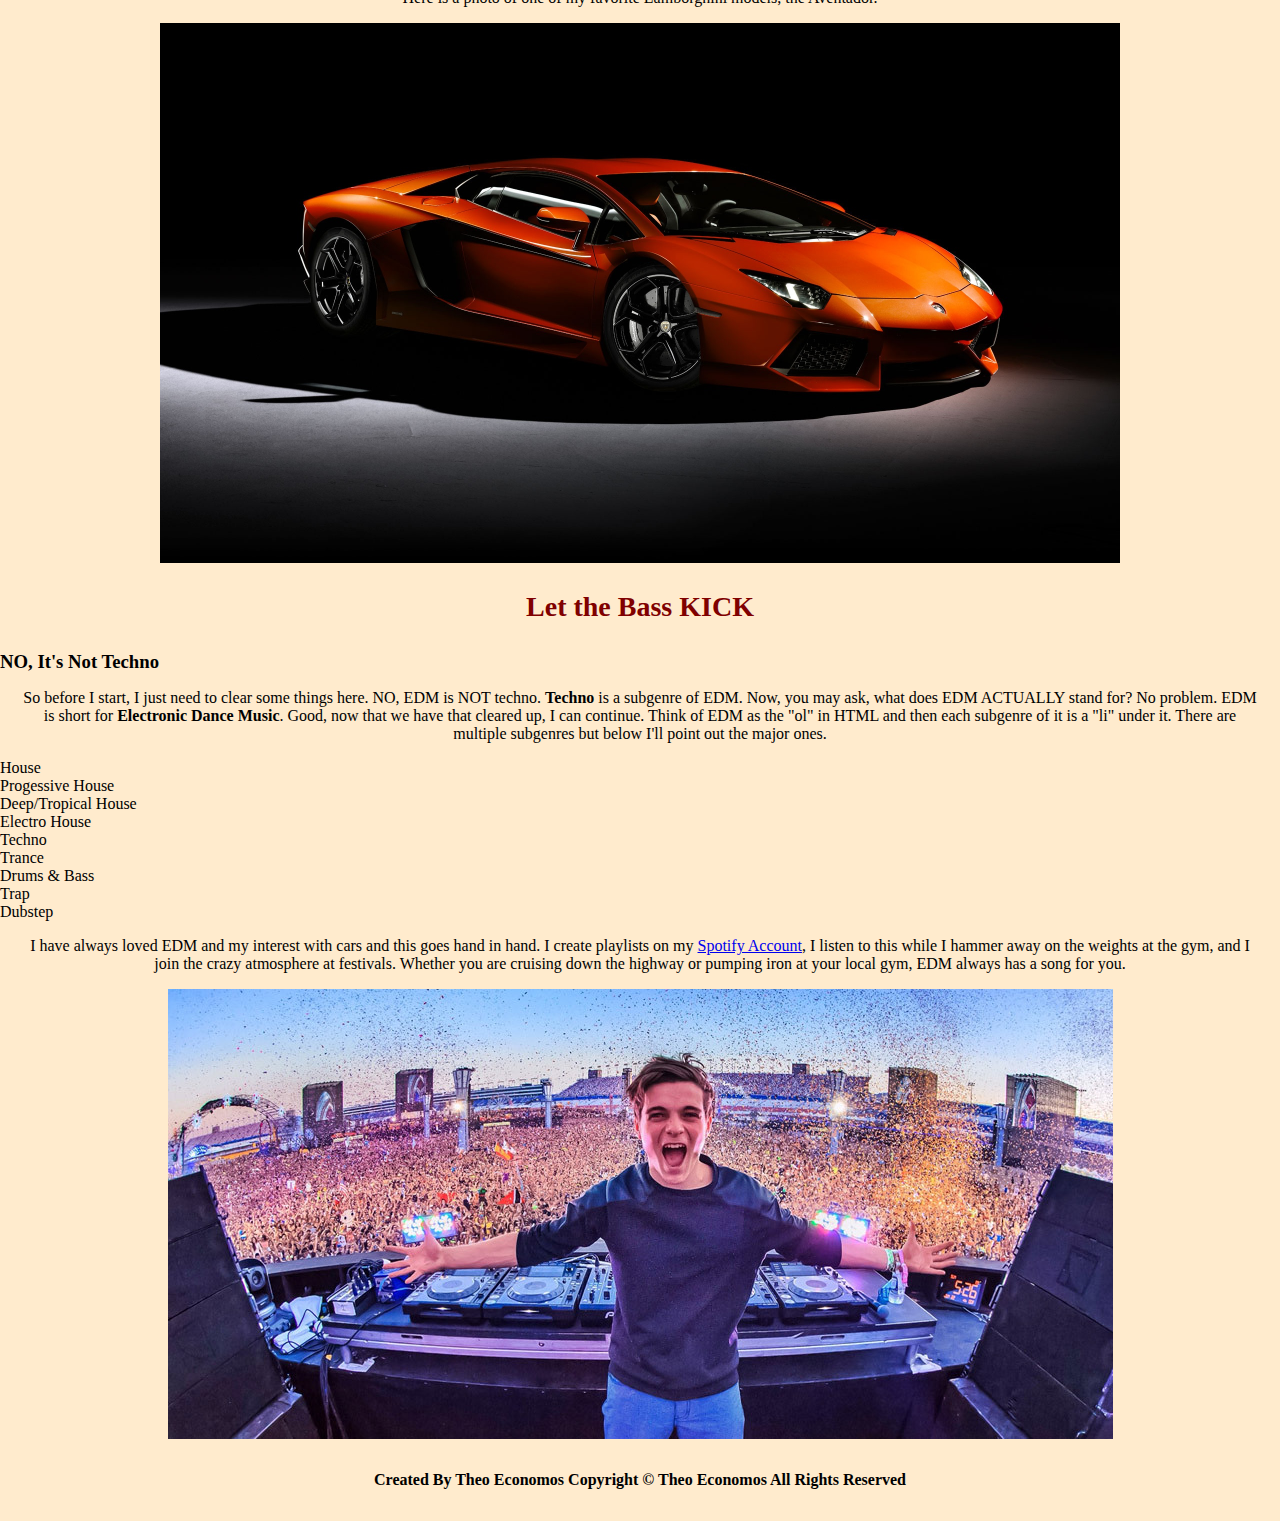
==== commit 2807faab: "update more css, fixed up a ul in resume" ====
--- a/personal/index.html
+++ b/personal/index.html
@@ -43,8 +43,8 @@
 
     </section>
           
-      <figure>
-        <iframe width="560" height="315" src="https://www.youtube.com/embed/bm28gUrk5nQ" allowfullscreen></iframe>
+      <figure id="youtubevid1">
+        <iframe id="youtubevid" width="560" height="315" src="https://www.youtube.com/embed/bm28gUrk5nQ" allowfullscreen></iframe>
           <figcaption>
             <a href="https://www.youtube.com/embed/bm28gUrk5nQ">
               Click Here To Open In Youtube</a>
--- a/css/theostylesheet.css
+++ b/css/theostylesheet.css
@@ -33,20 +33,34 @@
 	color: #800000;
 	padding: 1em;
 	font-size: 1.75em;
+	text-align: center;
 }
 
 p {
 	padding-left: 1em;
 	padding: 1em;
+	text-align: center;
 }
 
 img {
 	display: block;
 	margin: auto;
 	max-width: 75%;
-	max-height: 75%;
+	max-height: auto;
 }
 
+ul.resumeulmain {
+	margin-left: 2em;
+	margin-right: auto;
+}
+
+.resumeul-contact {
+	text-align: center;
+}
+
+.genrelist {
+
+}
 
 
 /* --NAV-- */
@@ -94,12 +108,18 @@
 	font-size: 1.75em;
 }
 
-#mepic {
+#youtubevid1 {
 	display: block;
-	margin: auto;
+	text-align: center;
 	max-width: 100%;
-	height: 100%;
-	padding-bottom: 2em;
+	height: auto;
+}
+
+#youtubevid {
+	text-align: center;
+	width: 75%;
+	max-width: auto;
+	max-height: auto;
 }
 
 /* --CLASSES-- */